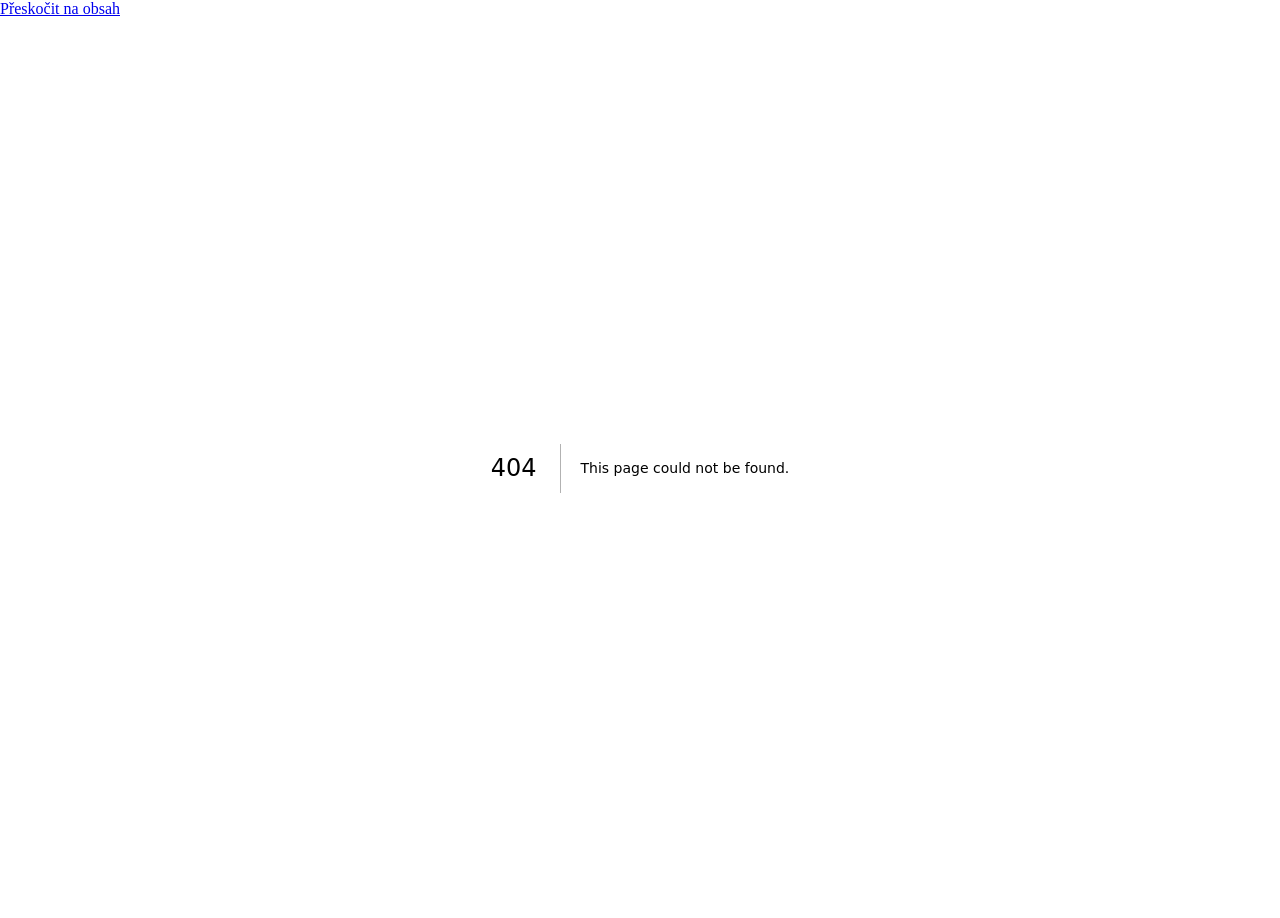
==== 404/index.html @ 532fbec6 "Deploy 2026-09-17" ====
<!DOCTYPE html><html lang="cs" class="__variable_3b8888 __variable_f7e245 __variable_b62d96"><head><meta charSet="utf-8"/><meta name="viewport" content="width=device-width, initial-scale=1"/><link rel="preload" href="/propozice-gastrovondracek-next/_next/static/media/7d28de41f17e98f2-s.p.woff2" as="font" crossorigin="" type="font/woff2"/><link rel="preload" href="/propozice-gastrovondracek-next/_next/static/media/adb45196eddef626-s.p.woff2" as="font" crossorigin="" type="font/woff2"/><link rel="preload" href="/propozice-gastrovondracek-next/_next/static/media/ef87c177b26f69d3-s.p.woff2" as="font" crossorigin="" type="font/woff2"/><link rel="stylesheet" href="/propozice-gastrovondracek-next/_next/static/css/e78efe5f5a6bd7a5.css" data-precedence="next"/><link rel="preload" as="script" fetchPriority="low" href="/propozice-gastrovondracek-next/_next/static/chunks/webpack-ae345eef85dfc720.js"/><script src="/propozice-gastrovondracek-next/_next/static/chunks/4bd1b696-dc81b35135595d90.js" async=""></script><script src="/propozice-gastrovondracek-next/_next/static/chunks/517-8987c448ab56d39b.js" async=""></script><script src="/propozice-gastrovondracek-next/_next/static/chunks/main-app-d8b16d53e3815aad.js" async=""></script><script src="/propozice-gastrovondracek-next/_next/static/chunks/app/layout-39eff15e6c273b67.js" async=""></script><meta name="robots" content="noindex"/><meta name="next-size-adjust" content=""/><title>404: This page could not be found.</title><title>Gastro Vondráček | Obědy a svačinky pro školky — Praha</title><meta name="description" content="Rodinná výrobna vaří od roku 2009 obědy a dvě svačinky pro pražské mateřské školy. Tři menu denně, třetí vždy bezmasé, značené alergeny, rozvoz v gastronádobách GN 1/3 200."/><meta name="author" content="Gastro - Vondráček - zařízení školního stravování s.r.o."/><meta name="keywords" content="obědy do školky,stravování mateřské školy Praha,rozvoz obědů školky,příměstské tábory strava"/><meta property="og:title" content="Gastro Vondráček — obědy a svačinky pro pražské školky"/><meta property="og:description" content="Od roku 2009 vaříme obědy a dvě svačinky pro mateřské školy. Tři menu denně, menu 3 vždy bezmasé, značené alergeny."/><meta property="og:locale" content="cs_CZ"/><meta property="og:type" content="website"/><meta name="twitter:card" content="summary"/><meta name="twitter:title" content="Gastro Vondráček — obědy a svačinky pro pražské školky"/><meta name="twitter:description" content="Od roku 2009 vaříme obědy a dvě svačinky pro mateřské školy. Tři menu denně, menu 3 vždy bezmasé, značené alergeny."/><script src="/propozice-gastrovondracek-next/_next/static/chunks/polyfills-42372ed130431b0a.js" noModule=""></script></head><body><script type="application/ld+json">{"@context":"https://schema.org","@type":"FoodEstablishment","additionalType":"https://schema.org/LocalBusiness","name":"Gastro Vondráček","legalName":"Gastro - Vondráček - zařízení školního stravování s.r.o.","description":"Výroba, rozvoz a distribuce pokrmů do mateřských škol a školských zařízení, příměstské tábory a catering. Praha 4 Braník, od roku 2009.","foundingDate":"2009","servesCuisine":"Česká kuchyně pro dětské strávníky","telephone":"+420721390705","email":"info@gastrovondracek.cz","vatID":"CZ07110189","taxID":"07110189","address":{"@type":"PostalAddress","streetAddress":"Vrbova 1427/19","addressLocality":"Praha","postalCode":"147 00","addressCountry":"CZ"},"geo":{"@type":"GeoCoordinates","latitude":50.0321633,"longitude":14.4249308},"areaServed":{"@type":"City","name":"Praha"},"openingHoursSpecification":[{"@type":"OpeningHoursSpecification","dayOfWeek":["Monday","Tuesday","Wednesday","Thursday","Friday"],"opens":"07:00","closes":"15:30"}],"founder":{"@type":"Person","name":"Miroslav Vondráček"}}</script><a href="#obsah" class="znak-preskoc">Přeskočit na obsah</a><div style="font-family:system-ui,&quot;Segoe UI&quot;,Roboto,Helvetica,Arial,sans-serif,&quot;Apple Color Emoji&quot;,&quot;Segoe UI Emoji&quot;;height:100vh;text-align:center;display:flex;flex-direction:column;align-items:center;justify-content:center"><div><style>body{color:#000;background:#fff;margin:0}.next-error-h1{border-right:1px solid rgba(0,0,0,.3)}@media (prefers-color-scheme:dark){body{color:#fff;background:#000}.next-error-h1{border-right:1px solid rgba(255,255,255,.3)}}</style><h1 class="next-error-h1" style="display:inline-block;margin:0 20px 0 0;padding:0 23px 0 0;font-size:24px;font-weight:500;vertical-align:top;line-height:49px">404</h1><div style="display:inline-block"><h2 style="font-size:14px;font-weight:400;line-height:49px;margin:0">This page could not be found.</h2></div></div></div><script src="/propozice-gastrovondracek-next/_next/static/chunks/webpack-ae345eef85dfc720.js" async=""></script><script>(self.__next_f=self.__next_f||[]).push([0])</script><script>self.__next_f.push([1,"1:\"$Sreact.fragment\"\n3:I[651,[\"177\",\"static/chunks/app/layout-39eff15e6c273b67.js\"],\"default\"]\n4:I[9712,[\"177\",\"static/chunks/app/layout-39eff15e6c273b67.js\"],\"default\"]\n5:I[5244,[],\"\"]\n6:I[3866,[],\"\"]\n7:I[6213,[],\"OutletBoundary\"]\n9:I[6213,[],\"MetadataBoundary\"]\nb:I[6213,[],\"ViewportBoundary\"]\nd:I[4835,[],\"\"]\n:HL[\"/propozice-gastrovondracek-next/_next/static/media/7d28de41f17e98f2-s.p.woff2\",\"font\",{\"crossOrigin\":\"\",\"type\":\"font/woff2\"}]\n:HL[\"/propozice-gastrovondracek-next/_next/static/media/adb45196eddef626-s.p.woff2\",\"font\",{\"crossOrigin\":\"\",\"type\":\"font/woff2\"}]\n:HL[\"/propozice-gastrovondracek-next/_next/static/media/ef87c177b26f69d3-s.p.woff2\",\"font\",{\"crossOrigin\":\"\",\"type\":\"font/woff2\"}]\n:HL[\"/propozice-gastrovondracek-next/_next/static/css/e78efe5f5a6bd7a5.css\",\"style\"]\n2:T424,{\"@context\":\"https://schema.org\",\"@type\":\"FoodEstablishment\",\"additionalType\":\"https://schema.org/LocalBusiness\",\"name\":\"Gastro Vondráček\",\"legalName\":\"Gastro - Vondráček - zařízení školního stravování s.r.o.\",\"description\":\"Výroba, rozvoz a distribuce pokrmů do mateřských škol a školských zařízení, příměstské tábory a catering. Praha 4 Braník, od roku 2009.\",\"foundingDate\":\"2009\",\"servesCuisine\":\"Česká kuchyně pro dětské strávníky\",\"telephone\":\"+420721390705\",\"email\":\"info@gastrovondracek.cz\",\"vatID\":\"CZ07110189\",\"taxID\":\"07110189\",\"address\":{\"@type\":\"PostalAddress\",\"streetAddress\":\"Vrbova 1427/19\",\"addressLocality\":\"Praha\",\"postalCode\":\"147 00\",\"addressCountry\":\"CZ\"},\"geo\":{\"@type\":\"GeoCoordinates\",\"latitude\":50.0321633,\"longitude\":14.4249308},\"areaServed\":{\"@type\":\"City\",\"name\":\"Praha\"},\"openingHoursSpecification\":[{\"@type\":\"OpeningHoursSpecification\",\"dayOfWeek\":[\"Monday\",\"Tuesday\",\"Wednesday\",\"Thursday\",\"Friday\"],\"opens\":\"07:00\",\"closes\":\"15:30\"}],\"founder\":{\"@type\":\"Person\",\"name\":\"Miroslav Vondráček\"}}"])</script><script>self.__next_f.push([1,"0:{\"P\":null,\"b\":\"oys2RJ6ehQi7NBDtKZ8Mz\",\"p\":\"/propozice-gastrovondracek-next\",\"c\":[\"\",\"_not-found\",\"\"],\"i\":false,\"f\":[[[\"\",{\"children\":[\"/_not-found\",{\"children\":[\"__PAGE__\",{}]}]},\"$undefined\",\"$undefined\",true],[\"\",[\"$\",\"$1\",\"c\",{\"children\":[[[\"$\",\"link\",\"0\",{\"rel\":\"stylesheet\",\"href\":\"/propozice-gastrovondracek-next/_next/static/css/e78efe5f5a6bd7a5.css\",\"precedence\":\"next\",\"crossOrigin\":\"$undefined\",\"nonce\":\"$undefined\"}]],[\"$\",\"html\",null,{\"lang\":\"cs\",\"className\":\"__variable_3b8888 __variable_f7e245 __variable_b62d96\",\"children\":[\"$\",\"body\",null,{\"children\":[[\"$\",\"script\",null,{\"type\":\"application/ld+json\",\"dangerouslySetInnerHTML\":{\"__html\":\"$2\"}}],[\"$\",\"$L3\",null,{}],[\"$\",\"a\",null,{\"href\":\"#obsah\",\"className\":\"znak-preskoc\",\"children\":\"Přeskočit na obsah\"}],[\"$\",\"$L4\",null,{\"children\":[\"$\",\"$L5\",null,{\"parallelRouterKey\":\"children\",\"segmentPath\":[\"children\"],\"error\":\"$undefined\",\"errorStyles\":\"$undefined\",\"errorScripts\":\"$undefined\",\"template\":[\"$\",\"$L6\",null,{}],\"templateStyles\":\"$undefined\",\"templateScripts\":\"$undefined\",\"notFound\":[[],[[\"$\",\"title\",null,{\"children\":\"404: This page could not be found.\"}],[\"$\",\"div\",null,{\"style\":{\"fontFamily\":\"system-ui,\\\"Segoe UI\\\",Roboto,Helvetica,Arial,sans-serif,\\\"Apple Color Emoji\\\",\\\"Segoe UI Emoji\\\"\",\"height\":\"100vh\",\"textAlign\":\"center\",\"display\":\"flex\",\"flexDirection\":\"column\",\"alignItems\":\"center\",\"justifyContent\":\"center\"},\"children\":[\"$\",\"div\",null,{\"children\":[[\"$\",\"style\",null,{\"dangerouslySetInnerHTML\":{\"__html\":\"body{color:#000;background:#fff;margin:0}.next-error-h1{border-right:1px solid rgba(0,0,0,.3)}@media (prefers-color-scheme:dark){body{color:#fff;background:#000}.next-error-h1{border-right:1px solid rgba(255,255,255,.3)}}\"}}],[\"$\",\"h1\",null,{\"className\":\"next-error-h1\",\"style\":{\"display\":\"inline-block\",\"margin\":\"0 20px 0 0\",\"padding\":\"0 23px 0 0\",\"fontSize\":24,\"fontWeight\":500,\"verticalAlign\":\"top\",\"lineHeight\":\"49px\"},\"children\":404}],[\"$\",\"div\",null,{\"style\":{\"display\":\"inline-block\"},\"children\":[\"$\",\"h2\",null,{\"style\":{\"fontSize\":14,\"fontWeight\":400,\"lineHeight\":\"49px\",\"margin\":0},\"children\":\"This page could not be found.\"}]}]]}]}]]],\"forbidden\":\"$undefined\",\"unauthorized\":\"$undefined\"}]}]]}]}]]}],{\"children\":[\"/_not-found\",[\"$\",\"$1\",\"c\",{\"children\":[null,[\"$\",\"$L5\",null,{\"parallelRouterKey\":\"children\",\"segmentPath\":[\"children\",\"/_not-found\",\"children\"],\"error\":\"$undefined\",\"errorStyles\":\"$undefined\",\"errorScripts\":\"$undefined\",\"template\":[\"$\",\"$L6\",null,{}],\"templateStyles\":\"$undefined\",\"templateScripts\":\"$undefined\",\"notFound\":\"$undefined\",\"forbidden\":\"$undefined\",\"unauthorized\":\"$undefined\"}]]}],{\"children\":[\"__PAGE__\",[\"$\",\"$1\",\"c\",{\"children\":[[[\"$\",\"title\",null,{\"children\":\"404: This page could not be found.\"}],[\"$\",\"div\",null,{\"style\":\"$0:f:0:1:1:props:children:1:props:children:props:children:3:props:children:props:notFound:1:1:props:style\",\"children\":[\"$\",\"div\",null,{\"children\":[[\"$\",\"style\",null,{\"dangerouslySetInnerHTML\":{\"__html\":\"body{color:#000;background:#fff;margin:0}.next-error-h1{border-right:1px solid rgba(0,0,0,.3)}@media (prefers-color-scheme:dark){body{color:#fff;background:#000}.next-error-h1{border-right:1px solid rgba(255,255,255,.3)}}\"}}],[\"$\",\"h1\",null,{\"className\":\"next-error-h1\",\"style\":\"$0:f:0:1:1:props:children:1:props:children:props:children:3:props:children:props:notFound:1:1:props:children:props:children:1:props:style\",\"children\":404}],[\"$\",\"div\",null,{\"style\":\"$0:f:0:1:1:props:children:1:props:children:props:children:3:props:children:props:notFound:1:1:props:children:props:children:2:props:style\",\"children\":[\"$\",\"h2\",null,{\"style\":\"$0:f:0:1:1:props:children:1:props:children:props:children:3:props:children:props:notFound:1:1:props:children:props:children:2:props:children:props:style\",\"children\":\"This page could not be found.\"}]}]]}]}]],null,[\"$\",\"$L7\",null,{\"children\":\"$L8\"}]]}],{},null,false]},null,false]},null,false],[\"$\",\"$1\",\"h\",{\"children\":[[\"$\",\"meta\",null,{\"name\":\"robots\",\"content\":\"noindex\"}],[\"$\",\"$1\",\"ODxJGQdf9wpQgjk6D1fag\",{\"children\":[[\"$\",\"$L9\",null,{\"children\":\"$La\"}],[\"$\",\"$Lb\",null,{\"children\":\"$Lc\"}],[\"$\",\"meta\",null,{\"name\":\"next-size-adjust\",\"content\":\"\"}]]}]]}],false]],\"m\":\"$undefined\",\"G\":[\"$d\",\"$undefined\"],\"s\":false,\"S\":true}\n"])</script><script>self.__next_f.push([1,"c:[[\"$\",\"meta\",\"0\",{\"name\":\"viewport\",\"content\":\"width=device-width, initial-scale=1\"}]]\na:[[\"$\",\"meta\",\"0\",{\"charSet\":\"utf-8\"}],[\"$\",\"title\",\"1\",{\"children\":\"Gastro Vondráček | Obědy a svačinky pro školky — Praha\"}],[\"$\",\"meta\",\"2\",{\"name\":\"description\",\"content\":\"Rodinná výrobna vaří od roku 2009 obědy a dvě svačinky pro pražské mateřské školy. Tři menu denně, třetí vždy bezmasé, značené alergeny, rozvoz v gastronádobách GN 1/3 200.\"}],[\"$\",\"meta\",\"3\",{\"name\":\"author\",\"content\":\"Gastro - Vondráček - zařízení školního stravování s.r.o.\"}],[\"$\",\"meta\",\"4\",{\"name\":\"keywords\",\"content\":\"obědy do školky,stravování mateřské školy Praha,rozvoz obědů školky,příměstské tábory strava\"}],[\"$\",\"meta\",\"5\",{\"property\":\"og:title\",\"content\":\"Gastro Vondráček — obědy a svačinky pro pražské školky\"}],[\"$\",\"meta\",\"6\",{\"property\":\"og:description\",\"content\":\"Od roku 2009 vaříme obědy a dvě svačinky pro mateřské školy. Tři menu denně, menu 3 vždy bezmasé, značené alergeny.\"}],[\"$\",\"meta\",\"7\",{\"property\":\"og:locale\",\"content\":\"cs_CZ\"}],[\"$\",\"meta\",\"8\",{\"property\":\"og:type\",\"content\":\"website\"}],[\"$\",\"meta\",\"9\",{\"name\":\"twitter:card\",\"content\":\"summary\"}],[\"$\",\"meta\",\"10\",{\"name\":\"twitter:title\",\"content\":\"Gastro Vondráček — obědy a svačinky pro pražské školky\"}],[\"$\",\"meta\",\"11\",{\"name\":\"twitter:description\",\"content\":\"Od roku 2009 vaříme obědy a dvě svačinky pro mateřské školy. Tři menu denně, menu 3 vždy bezmasé, značené alergeny.\"}]]\n"])</script><script>self.__next_f.push([1,"8:null\n"])</script></body></html>
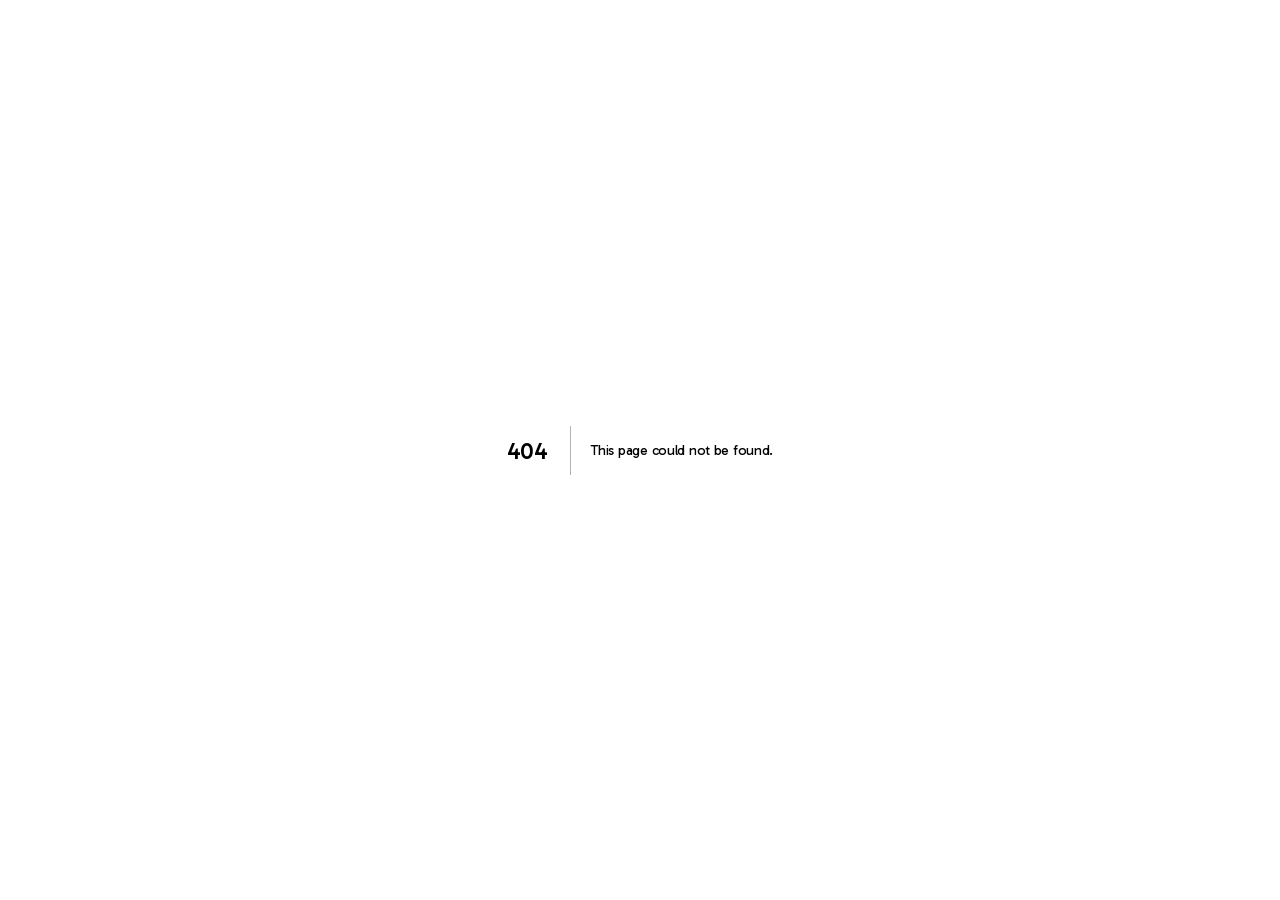
==== commit 33b9edf3: "deploy" ====
--- a/404/index.html
+++ b/404/index.html
@@ -1 +1 @@
-<!DOCTYPE html><html lang="cs" class="__variable_3b8888 __variable_f7e245 __variable_b62d96"><head><meta charSet="utf-8"/><meta name="viewport" content="width=device-width, initial-scale=1"/><link rel="preload" href="/propozice-gastrovondracek-next/_next/static/media/7d28de41f17e98f2-s.p.woff2" as="font" crossorigin="" type="font/woff2"/><link rel="preload" href="/propozice-gastrovondracek-next/_next/static/media/adb45196eddef626-s.p.woff2" as="font" crossorigin="" type="font/woff2"/><link rel="preload" href="/propozice-gastrovondracek-next/_next/static/media/ef87c177b26f69d3-s.p.woff2" as="font" crossorigin="" type="font/woff2"/><link rel="stylesheet" href="/propozice-gastrovondracek-next/_next/static/css/e78efe5f5a6bd7a5.css" data-precedence="next"/><link rel="preload" as="script" fetchPriority="low" href="/propozice-gastrovondracek-next/_next/static/chunks/webpack-ae345eef85dfc720.js"/><script src="/propozice-gastrovondracek-next/_next/static/chunks/4bd1b696-dc81b35135595d90.js" async=""></script><script src="/propozice-gastrovondracek-next/_next/static/chunks/517-8987c448ab56d39b.js" async=""></script><script src="/propozice-gastrovondracek-next/_next/static/chunks/main-app-d8b16d53e3815aad.js" async=""></script><script src="/propozice-gastrovondracek-next/_next/static/chunks/app/layout-39eff15e6c273b67.js" async=""></script><meta name="robots" content="noindex"/><meta name="next-size-adjust" content=""/><title>404: This page could not be found.</title><title>Gastro Vondráček | Obědy a svačinky pro školky — Praha</title><meta name="description" content="Rodinná výrobna vaří od roku 2009 obědy a dvě svačinky pro pražské mateřské školy. Tři menu denně, třetí vždy bezmasé, značené alergeny, rozvoz v gastronádobách GN 1/3 200."/><meta name="author" content="Gastro - Vondráček - zařízení školního stravování s.r.o."/><meta name="keywords" content="obědy do školky,stravování mateřské školy Praha,rozvoz obědů školky,příměstské tábory strava"/><meta property="og:title" content="Gastro Vondráček — obědy a svačinky pro pražské školky"/><meta property="og:description" content="Od roku 2009 vaříme obědy a dvě svačinky pro mateřské školy. Tři menu denně, menu 3 vždy bezmasé, značené alergeny."/><meta property="og:locale" content="cs_CZ"/><meta property="og:type" content="website"/><meta name="twitter:card" content="summary"/><meta name="twitter:title" content="Gastro Vondráček — obědy a svačinky pro pražské školky"/><meta name="twitter:description" content="Od roku 2009 vaříme obědy a dvě svačinky pro mateřské školy. Tři menu denně, menu 3 vždy bezmasé, značené alergeny."/><script src="/propozice-gastrovondracek-next/_next/static/chunks/polyfills-42372ed130431b0a.js" noModule=""></script></head><body><script type="application/ld+json">{"@context":"https://schema.org","@type":"FoodEstablishment","additionalType":"https://schema.org/LocalBusiness","name":"Gastro Vondráček","legalName":"Gastro - Vondráček - zařízení školního stravování s.r.o.","description":"Výroba, rozvoz a distribuce pokrmů do mateřských škol a školských zařízení, příměstské tábory a catering. Praha 4 Braník, od roku 2009.","foundingDate":"2009","servesCuisine":"Česká kuchyně pro dětské strávníky","telephone":"+420721390705","email":"info@gastrovondracek.cz","vatID":"CZ07110189","taxID":"07110189","address":{"@type":"PostalAddress","streetAddress":"Vrbova 1427/19","addressLocality":"Praha","postalCode":"147 00","addressCountry":"CZ"},"geo":{"@type":"GeoCoordinates","latitude":50.0321633,"longitude":14.4249308},"areaServed":{"@type":"City","name":"Praha"},"openingHoursSpecification":[{"@type":"OpeningHoursSpecification","dayOfWeek":["Monday","Tuesday","Wednesday","Thursday","Friday"],"opens":"07:00","closes":"15:30"}],"founder":{"@type":"Person","name":"Miroslav Vondráček"}}</script><a href="#obsah" class="znak-preskoc">Přeskočit na obsah</a><div style="font-family:system-ui,&quot;Segoe UI&quot;,Roboto,Helvetica,Arial,sans-serif,&quot;Apple Color Emoji&quot;,&quot;Segoe UI Emoji&quot;;height:100vh;text-align:center;display:flex;flex-direction:column;align-items:center;justify-content:center"><div><style>body{color:#000;background:#fff;margin:0}.next-error-h1{border-right:1px solid rgba(0,0,0,.3)}@media (prefers-color-scheme:dark){body{color:#fff;background:#000}.next-error-h1{border-right:1px solid rgba(255,255,255,.3)}}</style><h1 class="next-error-h1" style="display:inline-block;margin:0 20px 0 0;padding:0 23px 0 0;font-size:24px;font-weight:500;vertical-align:top;line-height:49px">404</h1><div style="display:inline-block"><h2 style="font-size:14px;font-weight:400;line-height:49px;margin:0">This page could not be found.</h2></div></div></div><script src="/propozice-gastrovondracek-next/_next/static/chunks/webpack-ae345eef85dfc720.js" async=""></script><script>(self.__next_f=self.__next_f||[]).push([0])</script><script>self.__next_f.push([1,"1:\"$Sreact.fragment\"\n3:I[651,[\"177\",\"static/chunks/app/layout-39eff15e6c273b67.js\"],\"default\"]\n4:I[9712,[\"177\",\"static/chunks/app/layout-39eff15e6c273b67.js\"],\"default\"]\n5:I[5244,[],\"\"]\n6:I[3866,[],\"\"]\n7:I[6213,[],\"OutletBoundary\"]\n9:I[6213,[],\"MetadataBoundary\"]\nb:I[6213,[],\"ViewportBoundary\"]\nd:I[4835,[],\"\"]\n:HL[\"/propozice-gastrovondracek-next/_next/static/media/7d28de41f17e98f2-s.p.woff2\",\"font\",{\"crossOrigin\":\"\",\"type\":\"font/woff2\"}]\n:HL[\"/propozice-gastrovondracek-next/_next/static/media/adb45196eddef626-s.p.woff2\",\"font\",{\"crossOrigin\":\"\",\"type\":\"font/woff2\"}]\n:HL[\"/propozice-gastrovondracek-next/_next/static/media/ef87c177b26f69d3-s.p.woff2\",\"font\",{\"crossOrigin\":\"\",\"type\":\"font/woff2\"}]\n:HL[\"/propozice-gastrovondracek-next/_next/static/css/e78efe5f5a6bd7a5.css\",\"style\"]\n2:T424,{\"@context\":\"https://schema.org\",\"@type\":\"FoodEstablishment\",\"additionalType\":\"https://schema.org/LocalBusiness\",\"name\":\"Gastro Vondráček\",\"legalName\":\"Gastro - Vondráček - zařízení školního stravování s.r.o.\",\"description\":\"Výroba, rozvoz a distribuce pokrmů do mateřských škol a školských zařízení, příměstské tábory a catering. Praha 4 Braník, od roku 2009.\",\"foundingDate\":\"2009\",\"servesCuisine\":\"Česká kuchyně pro dětské strávníky\",\"telephone\":\"+420721390705\",\"email\":\"info@gastrovondracek.cz\",\"vatID\":\"CZ07110189\",\"taxID\":\"07110189\",\"address\":{\"@type\":\"PostalAddress\",\"streetAddress\":\"Vrbova 1427/19\",\"addressLocality\":\"Praha\",\"postalCode\":\"147 00\",\"addressCountry\":\"CZ\"},\"geo\":{\"@type\":\"GeoCoordinates\",\"latitude\":50.0321633,\"longitude\":14.4249308},\"areaServed\":{\"@type\":\"City\",\"name\":\"Praha\"},\"openingHoursSpecification\":[{\"@type\":\"OpeningHoursSpecification\",\"dayOfWeek\":[\"Monday\",\"Tuesday\",\"Wednesday\",\"Thursday\",\"Friday\"],\"opens\":\"07:00\",\"closes\":\"15:30\"}],\"founder\":{\"@type\":\"Person\",\"name\":\"Miroslav Vondráček\"}}"])</script><script>self.__next_f.push([1,"0:{\"P\":null,\"b\":\"oys2RJ6ehQi7NBDtKZ8Mz\",\"p\":\"/propozice-gastrovondracek-next\",\"c\":[\"\",\"_not-found\",\"\"],\"i\":false,\"f\":[[[\"\",{\"children\":[\"/_not-found\",{\"children\":[\"__PAGE__\",{}]}]},\"$undefined\",\"$undefined\",true],[\"\",[\"$\",\"$1\",\"c\",{\"children\":[[[\"$\",\"link\",\"0\",{\"rel\":\"stylesheet\",\"href\":\"/propozice-gastrovondracek-next/_next/static/css/e78efe5f5a6bd7a5.css\",\"precedence\":\"next\",\"crossOrigin\":\"$undefined\",\"nonce\":\"$undefined\"}]],[\"$\",\"html\",null,{\"lang\":\"cs\",\"className\":\"__variable_3b8888 __variable_f7e245 __variable_b62d96\",\"children\":[\"$\",\"body\",null,{\"children\":[[\"$\",\"script\",null,{\"type\":\"application/ld+json\",\"dangerouslySetInnerHTML\":{\"__html\":\"$2\"}}],[\"$\",\"$L3\",null,{}],[\"$\",\"a\",null,{\"href\":\"#obsah\",\"className\":\"znak-preskoc\",\"children\":\"Přeskočit na obsah\"}],[\"$\",\"$L4\",null,{\"children\":[\"$\",\"$L5\",null,{\"parallelRouterKey\":\"children\",\"segmentPath\":[\"children\"],\"error\":\"$undefined\",\"errorStyles\":\"$undefined\",\"errorScripts\":\"$undefined\",\"template\":[\"$\",\"$L6\",null,{}],\"templateStyles\":\"$undefined\",\"templateScripts\":\"$undefined\",\"notFound\":[[],[[\"$\",\"title\",null,{\"children\":\"404: This page could not be found.\"}],[\"$\",\"div\",null,{\"style\":{\"fontFamily\":\"system-ui,\\\"Segoe UI\\\",Roboto,Helvetica,Arial,sans-serif,\\\"Apple Color Emoji\\\",\\\"Segoe UI Emoji\\\"\",\"height\":\"100vh\",\"textAlign\":\"center\",\"display\":\"flex\",\"flexDirection\":\"column\",\"alignItems\":\"center\",\"justifyContent\":\"center\"},\"children\":[\"$\",\"div\",null,{\"children\":[[\"$\",\"style\",null,{\"dangerouslySetInnerHTML\":{\"__html\":\"body{color:#000;background:#fff;margin:0}.next-error-h1{border-right:1px solid rgba(0,0,0,.3)}@media (prefers-color-scheme:dark){body{color:#fff;background:#000}.next-error-h1{border-right:1px solid rgba(255,255,255,.3)}}\"}}],[\"$\",\"h1\",null,{\"className\":\"next-error-h1\",\"style\":{\"display\":\"inline-block\",\"margin\":\"0 20px 0 0\",\"padding\":\"0 23px 0 0\",\"fontSize\":24,\"fontWeight\":500,\"verticalAlign\":\"top\",\"lineHeight\":\"49px\"},\"children\":404}],[\"$\",\"div\",null,{\"style\":{\"display\":\"inline-block\"},\"children\":[\"$\",\"h2\",null,{\"style\":{\"fontSize\":14,\"fontWeight\":400,\"lineHeight\":\"49px\",\"margin\":0},\"children\":\"This page could not be found.\"}]}]]}]}]]],\"forbidden\":\"$undefined\",\"unauthorized\":\"$undefined\"}]}]]}]}]]}],{\"children\":[\"/_not-found\",[\"$\",\"$1\",\"c\",{\"children\":[null,[\"$\",\"$L5\",null,{\"parallelRouterKey\":\"children\",\"segmentPath\":[\"children\",\"/_not-found\",\"children\"],\"error\":\"$undefined\",\"errorStyles\":\"$undefined\",\"errorScripts\":\"$undefined\",\"template\":[\"$\",\"$L6\",null,{}],\"templateStyles\":\"$undefined\",\"templateScripts\":\"$undefined\",\"notFound\":\"$undefined\",\"forbidden\":\"$undefined\",\"unauthorized\":\"$undefined\"}]]}],{\"children\":[\"__PAGE__\",[\"$\",\"$1\",\"c\",{\"children\":[[[\"$\",\"title\",null,{\"children\":\"404: This page could not be found.\"}],[\"$\",\"div\",null,{\"style\":\"$0:f:0:1:1:props:children:1:props:children:props:children:3:props:children:props:notFound:1:1:props:style\",\"children\":[\"$\",\"div\",null,{\"children\":[[\"$\",\"style\",null,{\"dangerouslySetInnerHTML\":{\"__html\":\"body{color:#000;background:#fff;margin:0}.next-error-h1{border-right:1px solid rgba(0,0,0,.3)}@media (prefers-color-scheme:dark){body{color:#fff;background:#000}.next-error-h1{border-right:1px solid rgba(255,255,255,.3)}}\"}}],[\"$\",\"h1\",null,{\"className\":\"next-error-h1\",\"style\":\"$0:f:0:1:1:props:children:1:props:children:props:children:3:props:children:props:notFound:1:1:props:children:props:children:1:props:style\",\"children\":404}],[\"$\",\"div\",null,{\"style\":\"$0:f:0:1:1:props:children:1:props:children:props:children:3:props:children:props:notFound:1:1:props:children:props:children:2:props:style\",\"children\":[\"$\",\"h2\",null,{\"style\":\"$0:f:0:1:1:props:children:1:props:children:props:children:3:props:children:props:notFound:1:1:props:children:props:children:2:props:children:props:style\",\"children\":\"This page could not be found.\"}]}]]}]}]],null,[\"$\",\"$L7\",null,{\"children\":\"$L8\"}]]}],{},null,false]},null,false]},null,false],[\"$\",\"$1\",\"h\",{\"children\":[[\"$\",\"meta\",null,{\"name\":\"robots\",\"content\":\"noindex\"}],[\"$\",\"$1\",\"ODxJGQdf9wpQgjk6D1fag\",{\"children\":[[\"$\",\"$L9\",null,{\"children\":\"$La\"}],[\"$\",\"$Lb\",null,{\"children\":\"$Lc\"}],[\"$\",\"meta\",null,{\"name\":\"next-size-adjust\",\"content\":\"\"}]]}]]}],false]],\"m\":\"$undefined\",\"G\":[\"$d\",\"$undefined\"],\"s\":false,\"S\":true}\n"])</script><script>self.__next_f.push([1,"c:[[\"$\",\"meta\",\"0\",{\"name\":\"viewport\",\"content\":\"width=device-width, initial-scale=1\"}]]\na:[[\"$\",\"meta\",\"0\",{\"charSet\":\"utf-8\"}],[\"$\",\"title\",\"1\",{\"children\":\"Gastro Vondráček | Obědy a svačinky pro školky — Praha\"}],[\"$\",\"meta\",\"2\",{\"name\":\"description\",\"content\":\"Rodinná výrobna vaří od roku 2009 obědy a dvě svačinky pro pražské mateřské školy. Tři menu denně, třetí vždy bezmasé, značené alergeny, rozvoz v gastronádobách GN 1/3 200.\"}],[\"$\",\"meta\",\"3\",{\"name\":\"author\",\"content\":\"Gastro - Vondráček - zařízení školního stravování s.r.o.\"}],[\"$\",\"meta\",\"4\",{\"name\":\"keywords\",\"content\":\"obědy do školky,stravování mateřské školy Praha,rozvoz obědů školky,příměstské tábory strava\"}],[\"$\",\"meta\",\"5\",{\"property\":\"og:title\",\"content\":\"Gastro Vondráček — obědy a svačinky pro pražské školky\"}],[\"$\",\"meta\",\"6\",{\"property\":\"og:description\",\"content\":\"Od roku 2009 vaříme obědy a dvě svačinky pro mateřské školy. Tři menu denně, menu 3 vždy bezmasé, značené alergeny.\"}],[\"$\",\"meta\",\"7\",{\"property\":\"og:locale\",\"content\":\"cs_CZ\"}],[\"$\",\"meta\",\"8\",{\"property\":\"og:type\",\"content\":\"website\"}],[\"$\",\"meta\",\"9\",{\"name\":\"twitter:card\",\"content\":\"summary\"}],[\"$\",\"meta\",\"10\",{\"name\":\"twitter:title\",\"content\":\"Gastro Vondráček — obědy a svačinky pro pražské školky\"}],[\"$\",\"meta\",\"11\",{\"name\":\"twitter:description\",\"content\":\"Od roku 2009 vaříme obědy a dvě svačinky pro mateřské školy. Tři menu denně, menu 3 vždy bezmasé, značené alergeny.\"}]]\n"])</script><script>self.__next_f.push([1,"8:null\n"])</script></body></html>+<!DOCTYPE html><html lang="cs" class="__variable_5a063b __variable_1ca8cb __variable_a784e9"><head><meta charSet="utf-8"/><meta name="viewport" content="width=device-width, initial-scale=1"/><link rel="preload" href="/_next/static/media/7d28de41f17e98f2-s.p.woff2" as="font" crossorigin="" type="font/woff2"/><link rel="preload" href="/_next/static/media/adb45196eddef626-s.p.woff2" as="font" crossorigin="" type="font/woff2"/><link rel="preload" href="/_next/static/media/ef87c177b26f69d3-s.p.woff2" as="font" crossorigin="" type="font/woff2"/><link rel="stylesheet" href="/_next/static/css/4a85f35416aa029e.css" data-precedence="next"/><link rel="preload" as="script" fetchPriority="low" href="/_next/static/chunks/webpack-882cfb55e115d433.js"/><script src="/_next/static/chunks/4bd1b696-dc81b35135595d90.js" async=""></script><script src="/_next/static/chunks/517-8e63033d2a03298e.js" async=""></script><script src="/_next/static/chunks/main-app-4ff18049c15e16bc.js" async=""></script><script src="/_next/static/chunks/app/layout-fd6f10f5c45244dc.js" async=""></script><meta name="robots" content="noindex"/><meta name="next-size-adjust" content=""/><title>404: This page could not be found.</title><title>Gastro Vondráček | Obědy a svačinky pro školky — Praha</title><meta name="description" content="Rodinná výrobna vaří od roku 2009 obědy a dvě svačinky pro pražské mateřské školy. Tři menu denně, třetí vždy bezmasé, značené alergeny, rozvoz v gastronádobách GN 1/3 200."/><meta name="author" content="Gastro - Vondráček - zařízení školního stravování s.r.o."/><meta name="keywords" content="obědy do školky,stravování mateřské školy Praha,rozvoz obědů školky,příměstské tábory strava"/><meta property="og:title" content="Gastro Vondráček — obědy a svačinky pro pražské školky"/><meta property="og:description" content="Od roku 2009 vaříme obědy a dvě svačinky pro mateřské školy. Tři menu denně, menu 3 vždy bezmasé, značené alergeny."/><meta property="og:locale" content="cs_CZ"/><meta property="og:type" content="website"/><meta name="twitter:card" content="summary"/><meta name="twitter:title" content="Gastro Vondráček — obědy a svačinky pro pražské školky"/><meta name="twitter:description" content="Od roku 2009 vaříme obědy a dvě svačinky pro mateřské školy. Tři menu denně, menu 3 vždy bezmasé, značené alergeny."/><script src="/_next/static/chunks/polyfills-42372ed130431b0a.js" noModule=""></script></head><body><script type="application/ld+json">{"@context":"https://schema.org","@type":"FoodEstablishment","additionalType":"https://schema.org/LocalBusiness","name":"Gastro Vondráček","legalName":"Gastro - Vondráček - zařízení školního stravování s.r.o.","description":"Výroba, rozvoz a distribuce pokrmů do mateřských škol a školských zařízení, příměstské tábory a catering. Praha 4 Braník, od roku 2009.","foundingDate":"2009","servesCuisine":"Česká kuchyně pro dětské strávníky","telephone":"+420721390705","email":"info@gastrovondracek.cz","vatID":"CZ07110189","taxID":"07110189","address":{"@type":"PostalAddress","streetAddress":"Vrbova 1427/19","addressLocality":"Praha","postalCode":"147 00","addressCountry":"CZ"},"geo":{"@type":"GeoCoordinates","latitude":50.0321633,"longitude":14.4249308},"areaServed":{"@type":"City","name":"Praha"},"openingHoursSpecification":[{"@type":"OpeningHoursSpecification","dayOfWeek":["Monday","Tuesday","Wednesday","Thursday","Friday"],"opens":"07:00","closes":"15:30"}],"founder":{"@type":"Person","name":"Miroslav Vondráček"}}</script><a href="#obsah" class="znak-preskoc">Přeskočit na obsah</a><div style="font-family:system-ui,&quot;Segoe UI&quot;,Roboto,Helvetica,Arial,sans-serif,&quot;Apple Color Emoji&quot;,&quot;Segoe UI Emoji&quot;;height:100vh;text-align:center;display:flex;flex-direction:column;align-items:center;justify-content:center"><div><style>body{color:#000;background:#fff;margin:0}.next-error-h1{border-right:1px solid rgba(0,0,0,.3)}@media (prefers-color-scheme:dark){body{color:#fff;background:#000}.next-error-h1{border-right:1px solid rgba(255,255,255,.3)}}</style><h1 class="next-error-h1" style="display:inline-block;margin:0 20px 0 0;padding:0 23px 0 0;font-size:24px;font-weight:500;vertical-align:top;line-height:49px">404</h1><div style="display:inline-block"><h2 style="font-size:14px;font-weight:400;line-height:49px;margin:0">This page could not be found.</h2></div></div></div><script src="/_next/static/chunks/webpack-882cfb55e115d433.js" async=""></script><script>(self.__next_f=self.__next_f||[]).push([0])</script><script>self.__next_f.push([1,"1:\"$Sreact.fragment\"\n3:I[651,[\"177\",\"static/chunks/app/layout-fd6f10f5c45244dc.js\"],\"default\"]\n4:I[9712,[\"177\",\"static/chunks/app/layout-fd6f10f5c45244dc.js\"],\"default\"]\n5:I[5244,[],\"\"]\n6:I[3866,[],\"\"]\n7:I[6213,[],\"OutletBoundary\"]\n9:I[6213,[],\"MetadataBoundary\"]\nb:I[6213,[],\"ViewportBoundary\"]\nd:I[4835,[],\"\"]\n:HL[\"/_next/static/media/7d28de41f17e98f2-s.p.woff2\",\"font\",{\"crossOrigin\":\"\",\"type\":\"font/woff2\"}]\n:HL[\"/_next/static/media/adb45196eddef626-s.p.woff2\",\"font\",{\"crossOrigin\":\"\",\"type\":\"font/woff2\"}]\n:HL[\"/_next/static/media/ef87c177b26f69d3-s.p.woff2\",\"font\",{\"crossOrigin\":\"\",\"type\":\"font/woff2\"}]\n:HL[\"/_next/static/css/4a85f35416aa029e.css\",\"style\"]\n2:T424,{\"@context\":\"https://schema.org\",\"@type\":\"FoodEstablishment\",\"additionalType\":\"https://schema.org/LocalBusiness\",\"name\":\"Gastro Vondráček\",\"legalName\":\"Gastro - Vondráček - zařízení školního stravování s.r.o.\",\"description\":\"Výroba, rozvoz a distribuce pokrmů do mateřských škol a školských zařízení, příměstské tábory a catering. Praha 4 Braník, od roku 2009.\",\"foundingDate\":\"2009\",\"servesCuisine\":\"Česká kuchyně pro dětské strávníky\",\"telephone\":\"+420721390705\",\"email\":\"info@gastrovondracek.cz\",\"vatID\":\"CZ07110189\",\"taxID\":\"07110189\",\"address\":{\"@type\":\"PostalAddress\",\"streetAddress\":\"Vrbova 1427/19\",\"addressLocality\":\"Praha\",\"postalCode\":\"147 00\",\"addressCountry\":\"CZ\"},\"geo\":{\"@type\":\"GeoCoordinates\",\"latitude\":50.0321633,\"longitude\":14.4249308},\"areaServed\":{\"@type\":\"City\",\"name\":\"Praha\"},\"openingHoursSpecification\":[{\"@type\":\"OpeningHoursSpecification\",\"dayOfWeek\":[\"Monday\",\"Tuesday\",\"Wednesday\",\"Thursday\",\"Friday\"],\"opens\":\"07:00\",\"closes\":\"15:30\"}],\"founder\":{\"@type\":\"Person\",\"name\":\"Miroslav Vondráček\"}}"])</script><script>self.__next_f.push([1,"0:{\"P\":null,\"b\":\"14ont_6-xexrK0aLjN0W8\",\"p\":\"\",\"c\":[\"\",\"_not-found\",\"\"],\"i\":false,\"f\":[[[\"\",{\"children\":[\"/_not-found\",{\"children\":[\"__PAGE__\",{}]}]},\"$undefined\",\"$undefined\",true],[\"\",[\"$\",\"$1\",\"c\",{\"children\":[[[\"$\",\"link\",\"0\",{\"rel\":\"stylesheet\",\"href\":\"/_next/static/css/4a85f35416aa029e.css\",\"precedence\":\"next\",\"crossOrigin\":\"$undefined\",\"nonce\":\"$undefined\"}]],[\"$\",\"html\",null,{\"lang\":\"cs\",\"className\":\"__variable_5a063b __variable_1ca8cb __variable_a784e9\",\"children\":[\"$\",\"body\",null,{\"children\":[[\"$\",\"script\",null,{\"type\":\"application/ld+json\",\"dangerouslySetInnerHTML\":{\"__html\":\"$2\"}}],[\"$\",\"$L3\",null,{}],[\"$\",\"a\",null,{\"href\":\"#obsah\",\"className\":\"znak-preskoc\",\"children\":\"Přeskočit na obsah\"}],[\"$\",\"$L4\",null,{\"children\":[\"$\",\"$L5\",null,{\"parallelRouterKey\":\"children\",\"segmentPath\":[\"children\"],\"error\":\"$undefined\",\"errorStyles\":\"$undefined\",\"errorScripts\":\"$undefined\",\"template\":[\"$\",\"$L6\",null,{}],\"templateStyles\":\"$undefined\",\"templateScripts\":\"$undefined\",\"notFound\":[[],[[\"$\",\"title\",null,{\"children\":\"404: This page could not be found.\"}],[\"$\",\"div\",null,{\"style\":{\"fontFamily\":\"system-ui,\\\"Segoe UI\\\",Roboto,Helvetica,Arial,sans-serif,\\\"Apple Color Emoji\\\",\\\"Segoe UI Emoji\\\"\",\"height\":\"100vh\",\"textAlign\":\"center\",\"display\":\"flex\",\"flexDirection\":\"column\",\"alignItems\":\"center\",\"justifyContent\":\"center\"},\"children\":[\"$\",\"div\",null,{\"children\":[[\"$\",\"style\",null,{\"dangerouslySetInnerHTML\":{\"__html\":\"body{color:#000;background:#fff;margin:0}.next-error-h1{border-right:1px solid rgba(0,0,0,.3)}@media (prefers-color-scheme:dark){body{color:#fff;background:#000}.next-error-h1{border-right:1px solid rgba(255,255,255,.3)}}\"}}],[\"$\",\"h1\",null,{\"className\":\"next-error-h1\",\"style\":{\"display\":\"inline-block\",\"margin\":\"0 20px 0 0\",\"padding\":\"0 23px 0 0\",\"fontSize\":24,\"fontWeight\":500,\"verticalAlign\":\"top\",\"lineHeight\":\"49px\"},\"children\":404}],[\"$\",\"div\",null,{\"style\":{\"display\":\"inline-block\"},\"children\":[\"$\",\"h2\",null,{\"style\":{\"fontSize\":14,\"fontWeight\":400,\"lineHeight\":\"49px\",\"margin\":0},\"children\":\"This page could not be found.\"}]}]]}]}]]],\"forbidden\":\"$undefined\",\"unauthorized\":\"$undefined\"}]}]]}]}]]}],{\"children\":[\"/_not-found\",[\"$\",\"$1\",\"c\",{\"children\":[null,[\"$\",\"$L5\",null,{\"parallelRouterKey\":\"children\",\"segmentPath\":[\"children\",\"/_not-found\",\"children\"],\"error\":\"$undefined\",\"errorStyles\":\"$undefined\",\"errorScripts\":\"$undefined\",\"template\":[\"$\",\"$L6\",null,{}],\"templateStyles\":\"$undefined\",\"templateScripts\":\"$undefined\",\"notFound\":\"$undefined\",\"forbidden\":\"$undefined\",\"unauthorized\":\"$undefined\"}]]}],{\"children\":[\"__PAGE__\",[\"$\",\"$1\",\"c\",{\"children\":[[[\"$\",\"title\",null,{\"children\":\"404: This page could not be found.\"}],[\"$\",\"div\",null,{\"style\":\"$0:f:0:1:1:props:children:1:props:children:props:children:3:props:children:props:notFound:1:1:props:style\",\"children\":[\"$\",\"div\",null,{\"children\":[[\"$\",\"style\",null,{\"dangerouslySetInnerHTML\":{\"__html\":\"body{color:#000;background:#fff;margin:0}.next-error-h1{border-right:1px solid rgba(0,0,0,.3)}@media (prefers-color-scheme:dark){body{color:#fff;background:#000}.next-error-h1{border-right:1px solid rgba(255,255,255,.3)}}\"}}],[\"$\",\"h1\",null,{\"className\":\"next-error-h1\",\"style\":\"$0:f:0:1:1:props:children:1:props:children:props:children:3:props:children:props:notFound:1:1:props:children:props:children:1:props:style\",\"children\":404}],[\"$\",\"div\",null,{\"style\":\"$0:f:0:1:1:props:children:1:props:children:props:children:3:props:children:props:notFound:1:1:props:children:props:children:2:props:style\",\"children\":[\"$\",\"h2\",null,{\"style\":\"$0:f:0:1:1:props:children:1:props:children:props:children:3:props:children:props:notFound:1:1:props:children:props:children:2:props:children:props:style\",\"children\":\"This page could not be found.\"}]}]]}]}]],null,[\"$\",\"$L7\",null,{\"children\":\"$L8\"}]]}],{},null,false]},null,false]},null,false],[\"$\",\"$1\",\"h\",{\"children\":[[\"$\",\"meta\",null,{\"name\":\"robots\",\"content\":\"noindex\"}],[\"$\",\"$1\",\"NJ4-kdeUArMLvDGpuHlih\",{\"children\":[[\"$\",\"$L9\",null,{\"children\":\"$La\"}],[\"$\",\"$Lb\",null,{\"children\":\"$Lc\"}],[\"$\",\"meta\",null,{\"name\":\"next-size-adjust\",\"content\":\"\"}]]}]]}],false]],\"m\":\"$undefined\",\"G\":[\"$d\",\"$undefined\"],\"s\":false,\"S\":true}\n"])</script><script>self.__next_f.push([1,"c:[[\"$\",\"meta\",\"0\",{\"name\":\"viewport\",\"content\":\"width=device-width, initial-scale=1\"}]]\na:[[\"$\",\"meta\",\"0\",{\"charSet\":\"utf-8\"}],[\"$\",\"title\",\"1\",{\"children\":\"Gastro Vondráček | Obědy a svačinky pro školky — Praha\"}],[\"$\",\"meta\",\"2\",{\"name\":\"description\",\"content\":\"Rodinná výrobna vaří od roku 2009 obědy a dvě svačinky pro pražské mateřské školy. Tři menu denně, třetí vždy bezmasé, značené alergeny, rozvoz v gastronádobách GN 1/3 200.\"}],[\"$\",\"meta\",\"3\",{\"name\":\"author\",\"content\":\"Gastro - Vondráček - zařízení školního stravování s.r.o.\"}],[\"$\",\"meta\",\"4\",{\"name\":\"keywords\",\"content\":\"obědy do školky,stravování mateřské školy Praha,rozvoz obědů školky,příměstské tábory strava\"}],[\"$\",\"meta\",\"5\",{\"property\":\"og:title\",\"content\":\"Gastro Vondráček — obědy a svačinky pro pražské školky\"}],[\"$\",\"meta\",\"6\",{\"property\":\"og:description\",\"content\":\"Od roku 2009 vaříme obědy a dvě svačinky pro mateřské školy. Tři menu denně, menu 3 vždy bezmasé, značené alergeny.\"}],[\"$\",\"meta\",\"7\",{\"property\":\"og:locale\",\"content\":\"cs_CZ\"}],[\"$\",\"meta\",\"8\",{\"property\":\"og:type\",\"content\":\"website\"}],[\"$\",\"meta\",\"9\",{\"name\":\"twitter:card\",\"content\":\"summary\"}],[\"$\",\"meta\",\"10\",{\"name\":\"twitter:title\",\"content\":\"Gastro Vondráček — obědy a svačinky pro pražské školky\"}],[\"$\",\"meta\",\"11\",{\"name\":\"twitter:description\",\"content\":\"Od roku 2009 vaříme obědy a dvě svačinky pro mateřské školy. Tři menu denně, menu 3 vždy bezmasé, značené alergeny.\"}]]\n"])</script><script>self.__next_f.push([1,"8:null\n"])</script></body></html>
--- a/_next/static/css/4a85f35416aa029e.css
+++ b/_next/static/css/4a85f35416aa029e.css
@@ -0,0 +1 @@
+@font-face{font-family:Gabarito;font-style:normal;font-weight:400 900;font-display:swap;src:url(/_next/static/media/7d28de41f17e98f2-s.p.woff2) format("woff2");unicode-range:u+0100-02ba,u+02bd-02c5,u+02c7-02cc,u+02ce-02d7,u+02dd-02ff,u+0304,u+0308,u+0329,u+1d00-1dbf,u+1e00-1e9f,u+1ef2-1eff,u+2020,u+20a0-20ab,u+20ad-20c0,u+2113,u+2c60-2c7f,u+a720-a7ff}@font-face{font-family:Gabarito;font-style:normal;font-weight:400 900;font-display:swap;src:url(/_next/static/media/48d80869c8866503-s.woff2) format("woff2");unicode-range:u+00??,u+0131,u+0152-0153,u+02bb-02bc,u+02c6,u+02da,u+02dc,u+0304,u+0308,u+0329,u+2000-206f,u+20ac,u+2122,u+2191,u+2193,u+2212,u+2215,u+feff,u+fffd}@font-face{font-family:Gabarito Fallback;src:local("Arial");ascent-override:94.81%;descent-override:26.22%;line-gap-override:0.00%;size-adjust:99.15%}.__className_5a063b{font-family:Gabarito,Gabarito Fallback;font-style:normal}.__variable_5a063b{--font-display:"Gabarito","Gabarito Fallback"}@font-face{font-family:Instrument Sans;font-style:normal;font-weight:400 700;font-stretch:100%;font-display:swap;src:url(/_next/static/media/adb45196eddef626-s.p.woff2) format("woff2");unicode-range:u+0100-02ba,u+02bd-02c5,u+02c7-02cc,u+02ce-02d7,u+02dd-02ff,u+0304,u+0308,u+0329,u+1d00-1dbf,u+1e00-1e9f,u+1ef2-1eff,u+2020,u+20a0-20ab,u+20ad-20c0,u+2113,u+2c60-2c7f,u+a720-a7ff}@font-face{font-family:Instrument Sans;font-style:normal;font-weight:400 700;font-stretch:100%;font-display:swap;src:url(/_next/static/media/26d0ba92e140f0dc-s.woff2) format("woff2");unicode-range:u+00??,u+0131,u+0152-0153,u+02bb-02bc,u+02c6,u+02da,u+02dc,u+0304,u+0308,u+0329,u+2000-206f,u+20ac,u+2122,u+2191,u+2193,u+2212,u+2215,u+feff,u+fffd}@font-face{font-family:Instrument Sans Fallback;src:local("Arial");ascent-override:94.42%;descent-override:24.33%;line-gap-override:0.00%;size-adjust:102.74%}.__className_1ca8cb{font-family:Instrument Sans,Instrument Sans Fallback;font-style:normal}.__variable_1ca8cb{--font-text:"Instrument Sans","Instrument Sans Fallback"}@font-face{font-family:Martian Mono;font-style:normal;font-weight:400;font-stretch:100%;font-display:swap;src:url(/_next/static/media/2a705150951ef2a4-s.woff2) format("woff2");unicode-range:u+0460-052f,u+1c80-1c8a,u+20b4,u+2de0-2dff,u+a640-a69f,u+fe2e-fe2f}@font-face{font-family:Martian Mono;font-style:normal;font-weight:400;font-stretch:100%;font-display:swap;src:url(/_next/static/media/f11589fe773c9f21-s.woff2) format("woff2");unicode-range:u+0301,u+0400-045f,u+0490-0491,u+04b0-04b1,u+2116}@font-face{font-family:Martian Mono;font-style:normal;font-weight:400;font-stretch:100%;font-display:swap;src:url(/_next/static/media/ef87c177b26f69d3-s.p.woff2) format("woff2");unicode-range:u+0100-02ba,u+02bd-02c5,u+02c7-02cc,u+02ce-02d7,u+02dd-02ff,u+0304,u+0308,u+0329,u+1d00-1dbf,u+1e00-1e9f,u+1ef2-1eff,u+2020,u+20a0-20ab,u+20ad-20c0,u+2113,u+2c60-2c7f,u+a720-a7ff}@font-face{font-family:Martian Mono;font-style:normal;font-weight:400;font-stretch:100%;font-display:swap;src:url(/_next/static/media/9ae8a6594e58fd44-s.woff2) format("woff2");unicode-range:u+00??,u+0131,u+0152-0153,u+02bb-02bc,u+02c6,u+02da,u+02dc,u+0304,u+0308,u+0329,u+2000-206f,u+20ac,u+2122,u+2191,u+2193,u+2212,u+2215,u+feff,u+fffd}@font-face{font-family:Martian Mono;font-style:normal;font-weight:500;font-stretch:100%;font-display:swap;src:url(/_next/static/media/2a705150951ef2a4-s.woff2) format("woff2");unicode-range:u+0460-052f,u+1c80-1c8a,u+20b4,u+2de0-2dff,u+a640-a69f,u+fe2e-fe2f}@font-face{font-family:Martian Mono;font-style:normal;font-weight:500;font-stretch:100%;font-display:swap;src:url(/_next/static/media/f11589fe773c9f21-s.woff2) format("woff2");unicode-range:u+0301,u+0400-045f,u+0490-0491,u+04b0-04b1,u+2116}@font-face{font-family:Martian Mono;font-style:normal;font-weight:500;font-stretch:100%;font-display:swap;src:url(/_next/static/media/ef87c177b26f69d3-s.p.woff2) format("woff2");unicode-range:u+0100-02ba,u+02bd-02c5,u+02c7-02cc,u+02ce-02d7,u+02dd-02ff,u+0304,u+0308,u+0329,u+1d00-1dbf,u+1e00-1e9f,u+1ef2-1eff,u+2020,u+20a0-20ab,u+20ad-20c0,u+2113,u+2c60-2c7f,u+a720-a7ff}@font-face{font-family:Martian Mono;font-style:normal;font-weight:500;font-stretch:100%;font-display:swap;src:url(/_next/static/media/9ae8a6594e58fd44-s.woff2) format("woff2");unicode-range:u+00??,u+0131,u+0152-0153,u+02bb-02bc,u+02c6,u+02da,u+02dc,u+0304,u+0308,u+0329,u+2000-206f,u+20ac,u+2122,u+2191,u+2193,u+2212,u+2215,u+feff,u+fffd}@font-face{font-family:Martian Mono Fallback;src:local("Arial");ascent-override:63.69%;descent-override:12.74%;line-gap-override:0.00%;size-adjust:157.02%}.__className_a784e9{font-family:Martian Mono,Martian Mono Fallback;font-style:normal}.__variable_a784e9{--font-mono:"Martian Mono","Martian Mono Fallback"}:root{--sp-1:4px;--sp-2:8px;--sp-3:12px;--sp-4:16px;--sp-5:24px;--sp-6:32px;--sp-7:48px;--sp-8:64px;--sp-9:96px;--sp-10:128px;--sp-11:160px;--section-y:clamp(72px,10vw,128px);--gutter:clamp(16px,4vw,40px);--fs-xs:12px;--fs-sm:14px;--fs-base:16px;--fs-md:18px;--fs-lg:clamp(20px,2.4vw,24px);--fs-xl:clamp(24px,3vw,32px);--fs-2xl:clamp(28px,4vw,44px);--fs-3xl:clamp(34px,5.5vw,60px);--fs-hero:clamp(42px,8vw,104px);--lh-tight:1.05;--lh-snug:1.28;--lh-body:1.7;--tracking-tight:-0.02em;--tracking-wide:0.16em;--r-sm:4px;--r-md:8px;--r-lg:16px;--r-pill:999px;--line:rgba(0,0,0,.1);--elev-1:0 1px 2px rgba(0,0,0,.06),0 2px 8px rgba(0,0,0,.05);--elev-2:0 4px 12px rgba(0,0,0,.08),0 12px 32px rgba(0,0,0,.1);--elev-3:0 20px 50px -12px rgba(0,0,0,.3);--ease:cubic-bezier(0.2,0.8,0.2,1);--ease-vstup:cubic-bezier(0.23,1,0.32,1);--ease-plocha:cubic-bezier(0.77,0,0.175,1);--ease-panel:cubic-bezier(0.32,0.72,0,1);--dur-1:200ms;--dur-2:320ms;--dur-3:600ms;--z-nav:50;--z-overlay:60;--z-top:100}.section{padding:var(--section-y) var(--gutter)}.container{max-width:var(--container);margin-left:auto;margin-right:auto}:focus-visible{outline:2px solid var(--accent,#22d3ee);outline-offset:2px}blockquote,h1,h2,h3{text-wrap:balance}figcaption,li,p{text-wrap:pretty}.tnum{font-variant-numeric:tabular-nums;font-feature-settings:"tnum" 1,"tnum"}.grain:before{content:"";position:absolute;inset:0;pointer-events:none;opacity:.055;background-image:url("data:image/svg+xml,%3Csvg xmlns='http://www.w3.org/2000/svg'%3E%3Cfilter id='n'%3E%3CfeTurbulence type='fractalNoise' baseFrequency='0.8' numOctaves='2' stitchTiles='stitch'/%3E%3C/filter%3E%3Crect width='100%25' height='100%25' filter='url(%23n)'/%3E%3C/svg%3E")}@view-transition{navigation:auto}::view-transition-new(root),::view-transition-old(root){animation-duration:.25s}@media (prefers-reduced-motion:reduce){::view-transition-group(*){animation:none!important}}@supports (animation-timeline:view()){@media (prefers-reduced-motion:no-preference){.reveal-scroll{animation:revealScrollRise linear both;animation-timeline:view();animation-range:entry 25% entry 100%}@keyframes revealScrollRise{0%{opacity:0;transform:translateY(32px)}to{opacity:1;transform:none}}}}:root{--paper:#fbf7ef;--paper-2:#f3ece0;--paper-3:#ede4d4;--ink:#171520;--ink-soft:#2c2838;--muted:#5b5548;--muted-2:#7a7364;--tomato:#d94f2b;--tomato-text:#b03a1b;--tomato-cta:#be4020;--green:#84bd00;--green-deep:#4a7c12;--green-ink:#2f4a08;--noc:#171520;--noc-2:#211d2c;--noc-text:#f4f1e8;--noc-muted:#a9a294;--line:rgba(23,21,32,.14);--line-soft:rgba(23,21,32,.08);--line-noc:hsla(45,35%,93%,.16);--accent:#be4020;--bg:#fbf7ef;--fs-base:17px;--container:1200px;--container-siroky:1360px;--section-y:clamp(80px,10vw,144px);--elev-1:0 1px 2px rgba(43,27,12,.05),0 2px 10px rgba(43,27,12,.05);--elev-2:0 4px 12px rgba(43,27,12,.07),0 14px 36px rgba(43,27,12,.09);--elev-3:0 24px 60px -18px rgba(43,27,12,.3)}body{background:var(--paper);color:var(--ink);font-family:var(--ff-text);font-size:17px;--ff-display:var(--font-display),"Trebuchet MS",sans-serif;--ff-text:var(--font-text),system-ui,sans-serif;--ff-mono:var(--font-mono),ui-monospace,monospace}h1,h2,h3,h4{font-family:var(--ff-display);font-weight:700;letter-spacing:-.02em}h1,h2{line-height:1.16}h3,h4{line-height:1.24}.mono{font-family:var(--ff-mono);font-variant-numeric:tabular-nums;font-feature-settings:"tnum" 1,"tnum";font-size:.78rem;letter-spacing:.1em}.mono-vel{font-family:var(--ff-mono);font-feature-settings:"tnum";font-variant-numeric:tabular-nums;letter-spacing:-.02em}.eyebrow{max-width:60ch;font-family:var(--ff-mono);font-size:.72rem;letter-spacing:.2em;text-transform:uppercase;color:var(--tomato-text);font-weight:500}.eyebrow--noc{color:var(--green)}.eyebrow--svetlo{color:hsla(0,0%,100%,.86)}.gn-ram{position:relative;border-radius:20px;background:#fff;box-shadow:var(--elev-1);transition:box-shadow var(--dur-2) var(--ease-vstup),transform var(--dur-2) var(--ease-vstup)}.gn-ram:before{content:"";position:absolute;inset:8px;border:1px solid var(--line);border-radius:26px;pointer-events:none}.gn-ram--hover:hover,a.gn-ram:hover{box-shadow:var(--elev-2);transform:translateY(-4px)}.gn-ram--krem{background:var(--paper-2)}.gn-ram--noc{background:var(--noc-2);color:var(--noc-text);box-shadow:none}.gn-ram--noc:before{border-color:var(--line-noc)}.gn-foto{position:relative;overflow:hidden;border-radius:20px;background:var(--paper-3)}.gn-foto>img{width:100%;height:100%;object-fit:cover;display:block}.gn-foto:after{content:"";position:absolute;inset:8px;border:1px solid hsla(0,0%,100%,.34);border-radius:26px;pointer-events:none}.sev-gn{position:relative;height:32px}.sev-gn:after,.sev-gn:before{content:"";position:absolute;left:0;right:0;border-top:1px solid var(--line)}.sev-gn:before{top:8px;border-top-width:2px}.sev-gn:after{top:16px}.sev-gn>i{position:absolute;left:var(--gutter);right:var(--gutter);top:16px;bottom:0;border:1px solid var(--line);border-top:0;border-radius:0 0 24px 24px}.sev-gn--noc:after,.sev-gn--noc:before,.sev-gn--noc>i{border-color:var(--line-noc)}.gn-seznam{list-style:none;margin:0;padding:0}.gn-seznam>li{position:relative;padding-left:32px;margin-bottom:var(--sp-3);line-height:1.6}.gn-seznam>li:before{content:"";position:absolute;left:0;top:.46em;width:14px;height:14px;border-left:2px solid var(--green-deep);border-top:2px solid var(--green-deep);border-top-left-radius:5px}.gn-seznam>li:after{content:"";position:absolute;left:5px;top:calc(.46em + 5px);width:9px;height:9px;border-left:1px solid var(--line);border-top:1px solid var(--line);border-top-left-radius:6px}.gn-seznam--noc>li:before{border-color:var(--green)}.gn-seznam--noc>li:after{border-color:var(--line-noc)}.obal{max-width:var(--container)}.obal,.obal-siroky{margin:0 auto;padding-left:var(--gutter);padding-right:var(--gutter)}.obal-siroky{max-width:var(--container-siroky)}.sekce{padding-top:var(--section-y);padding-bottom:var(--section-y)}.sekce--krem{background:linear-gradient(180deg,var(--paper) 0,var(--paper-2) 56px,var(--paper-2) calc(100% - 56px),var(--paper) 100%)}.sekce--noc{background:var(--noc);color:var(--noc-text)}.sekce--tesna{padding-top:var(--sp-9);padding-bottom:var(--sp-9)}.text-blok{max-width:62ch}.h-sekce{font-size:clamp(2rem,4.4vw,3.4rem)}.h-velka{font-size:clamp(2.4rem,6vw,4.6rem)}.perex{font-size:clamp(1.06rem,1.5vw,1.25rem);line-height:1.7;color:var(--muted);max-width:62ch}.sekce--noc .perex{color:var(--noc-muted)}.mala{font-size:.94rem;color:var(--muted);line-height:1.65;max-width:60ch}.sekce--noc .mala{color:var(--noc-muted)}.btn{display:inline-flex;align-items:center;gap:var(--sp-2);min-height:48px;padding:var(--sp-3) var(--sp-6);border-radius:var(--r-pill);font-family:var(--ff-display);font-weight:600;font-size:1rem;text-decoration:none;border:1px solid transparent;cursor:pointer;transition:background var(--dur-1) var(--ease-vstup),color var(--dur-1) var(--ease-vstup),transform var(--dur-1) var(--ease-vstup),box-shadow var(--dur-1) var(--ease-vstup)}.btn--hlavni{background:var(--tomato-cta);color:#fff;box-shadow:var(--elev-1)}.btn--hlavni:hover{background:var(--ink);transform:translateY(-2px);box-shadow:var(--elev-2)}.btn--druhy{background:transparent;color:var(--ink);border-color:var(--line)}.btn--druhy:hover{background:var(--ink);color:var(--paper);transform:translateY(-2px)}.btn--svetly{background:hsla(0,0%,100%,.14);color:#fff;border-color:hsla(0,0%,100%,.42);-webkit-backdrop-filter:blur(8px);backdrop-filter:blur(8px)}.btn--svetly:hover{background:#fff;color:var(--ink);transform:translateY(-2px)}.btn--noc{background:var(--green);color:var(--green-ink)}.btn--noc:hover{background:var(--noc-text);color:var(--ink);transform:translateY(-2px)}.hlavicka{background:color-mix(in srgb,var(--paper) 86%,transparent);backdrop-filter:blur(14px) saturate(120%);-webkit-backdrop-filter:blur(14px) saturate(120%);border-bottom:1px solid var(--line-soft)}.hlavicka--pruhledna{background:transparent;backdrop-filter:none;-webkit-backdrop-filter:none;border-bottom-color:transparent}.hlavicka-obal{max-width:var(--container-siroky);margin:0 auto;padding:var(--sp-3) var(--gutter);justify-content:space-between;gap:var(--sp-5)}.hlavicka-obal,.znacka{display:flex;align-items:center}.znacka{gap:var(--sp-3);text-decoration:none;color:inherit}.znacka-text{font-family:var(--ff-display);font-weight:700;font-size:1.02rem;letter-spacing:-.01em;line-height:1.1}.znacka-pod{font-family:var(--ff-mono);font-size:.6rem;letter-spacing:.22em;text-transform:uppercase;color:var(--muted-2)}.hlavicka--pruhledna .znacka-pod{color:hsla(0,0%,100%,.72)}.menu{display:flex;align-items:center;gap:var(--sp-5)}.menu a{text-decoration:none;font-size:.95rem;font-weight:500;position:relative;padding:var(--sp-1) 0;transition:color var(--dur-1) var(--ease-vstup)}.menu a:after{content:"";position:absolute;left:0;right:0;bottom:-2px;height:2px;background:var(--tomato);transform:scaleX(0);transform-origin:left;transition:transform var(--dur-2) var(--ease-vstup)}.menu a:hover:after,.menu a[aria-current=page]:after{transform:scaleX(1)}.hamburger{display:none;background:none;border:1px solid var(--line);border-radius:var(--r-pill);padding:var(--sp-2) var(--sp-4);min-height:44px;cursor:pointer;align-items:center;gap:var(--sp-2)}.hlavicka--pruhledna .hamburger{border-color:hsla(0,0%,100%,.5);color:#fff}.mobil-menu{display:none}@media (max-width:900px){.menu{display:none}.hamburger{display:inline-flex}.mobil-menu{display:block;background:var(--paper);border-top:1px solid var(--line-soft);padding:var(--sp-4) var(--gutter) var(--sp-6)}.mobil-menu a{display:block;padding:var(--sp-3) 0;text-decoration:none;font-size:1.1rem;font-family:var(--ff-display);font-weight:600;border-bottom:1px solid var(--line-soft);color:var(--ink)}}.hero-obsah{height:100%;display:flex;flex-direction:column;justify-content:flex-start;padding:max(var(--sp-9),88px) var(--gutter) 0;max-width:var(--container-siroky);margin:0 auto;color:#fff}.hero-obsah>:first-child{margin-top:auto}.hero-scrim{position:absolute;inset:0;z-index:1;pointer-events:none;background:linear-gradient(100deg,rgba(15,8,4,.62),rgba(15,8,4,.42) 30%,transparent 58%),linear-gradient(180deg,rgba(15,8,4,.62),rgba(15,8,4,.34) 26%,rgba(15,8,4,.3) 44%,rgba(15,8,4,.8))}.hero-cta .btn--hlavni{background:var(--green);color:var(--green-ink);box-shadow:var(--elev-2)}.hero-cta .btn--hlavni:hover{background:#fff;color:var(--ink);transform:translateY(-2px)}.hero-h1{font-size:clamp(2.05rem,5.1vw,4.5rem);line-height:1.16;max-width:17ch;text-shadow:0 2px 28px rgba(12,6,2,.55)}.hero-pod{max-width:46ch;color:hsla(0,0%,100%,.92);text-shadow:0 1px 14px rgba(12,6,2,.6)}.hero-cta{display:flex;flex-wrap:wrap;gap:var(--sp-3)}.hero-tyden{border-top:1px solid hsla(0,0%,100%,.28);padding:var(--sp-4) 0 var(--sp-5);display:grid;grid-template-columns:repeat(5,minmax(0,1fr));grid-gap:var(--sp-4);gap:var(--sp-4)}.hero-den{min-width:0}.hero-den b{display:block;font-family:var(--ff-mono);font-size:.66rem;letter-spacing:.24em;color:var(--green);text-transform:uppercase;margin-bottom:var(--sp-1)}.hero-den span{display:block;font-size:.86rem;color:hsla(0,0%,100%,.9);line-height:1.4;text-shadow:0 1px 10px rgba(12,6,2,.7)}@media (max-height:720px){.hero-h1{font-size:clamp(1.8rem,4.2vh,2.6rem)}.hero-obsah{padding-top:var(--sp-7)}.hero-pod{display:none}}@media (max-width:760px){.hero-tyden{grid-template-columns:repeat(2,minmax(0,1fr));gap:var(--sp-3)}.hero-den:nth-child(n+5){display:none}.hero-h1{max-width:14ch}}.podhero{position:relative;min-height:clamp(440px,60svh,660px);display:flex;align-items:flex-end;overflow:hidden}.podhero>img{position:absolute;inset:0;width:100%;height:100%;object-fit:cover}.podhero-scrim{position:absolute;inset:0;background:linear-gradient(180deg,rgba(15,8,4,.72),rgba(15,8,4,.3) 34%,rgba(15,8,4,.24) 48%,rgba(15,8,4,.82))}.podhero-obsah{position:relative;z-index:1;max-width:var(--container);margin:0 auto;width:100%;padding:var(--sp-10) var(--gutter) var(--sp-7);color:#fff}.podhero-obsah h1{font-size:clamp(2.1rem,5.4vw,4rem);max-width:18ch;text-shadow:0 2px 26px rgba(12,6,2,.5)}.podhero-obsah p{max-width:54ch;color:hsla(0,0%,100%,.92);text-shadow:0 1px 12px rgba(12,6,2,.6)}.slovo{display:grid;grid-template-columns:minmax(0,1.25fr) minmax(0,1fr);grid-gap:var(--sp-9);gap:var(--sp-9);align-items:start}.citat{font-family:var(--ff-display);font-size:clamp(1.35rem,2.5vw,2.05rem);line-height:1.38;letter-spacing:-.015em}.citat-podpis{display:flex;align-items:center;gap:var(--sp-3);margin-top:var(--sp-5)}.fakta{display:grid;grid-gap:var(--sp-5);gap:var(--sp-5)}.fakt{display:grid;grid-template-columns:auto minmax(0,1fr);grid-gap:var(--sp-4);gap:var(--sp-4);align-items:baseline;padding-bottom:var(--sp-5);border-bottom:1px solid var(--line-soft)}.fakt b{font-family:var(--ff-mono);font-feature-settings:"tnum";font-variant-numeric:tabular-nums;font-size:clamp(1.6rem,3vw,2.2rem);color:var(--tomato);letter-spacing:-.04em;text-transform:none;line-height:1}.fakt span{font-size:.94rem;color:var(--muted);line-height:1.55}@media (max-width:860px){.slovo{grid-template-columns:1fr}}.den-scena{position:relative;background:var(--noc);color:var(--noc-text)}.den-lepivy{top:0;min-height:100svh;display:flex;flex-direction:column;justify-content:center;padding:var(--sp-9) 0 var(--sp-7)}.den-lepivy>.obal{min-width:0;max-width:100%}.den-mrizka2>*{min-width:0}.den-mrizka2{display:grid;grid-template-columns:minmax(0,1.05fr) minmax(0,1fr);grid-gap:var(--sp-8);gap:var(--sp-8);align-items:center}.den-foto{position:relative;aspect-ratio:3/2;border-radius:20px;overflow:hidden;background:var(--noc-2)}.den-foto img{position:absolute;inset:0;width:100%;height:100%;object-fit:cover}.den-foto:after{content:"";position:absolute;inset:8px;border:1px solid hsla(0,0%,100%,.3);border-radius:26px;pointer-events:none}.den-cas{font-family:var(--ff-mono);font-feature-settings:"tnum";font-variant-numeric:tabular-nums;font-size:clamp(2.6rem,6vw,4.6rem);letter-spacing:-.05em;color:var(--green);line-height:1;text-transform:none}.den-nadpis{font-size:clamp(1.5rem,2.8vw,2.3rem);margin-top:var(--sp-3)}.den-text{color:var(--noc-muted);margin-top:var(--sp-4);max-width:44ch;line-height:1.7}.den-rail{display:grid;grid-template-columns:repeat(5,minmax(0,1fr));grid-gap:var(--sp-3);gap:var(--sp-3);margin-top:var(--sp-8)}.den-zastavka{display:block;width:100%;text-align:left;background:none;border:0;padding:0;color:inherit;cursor:pointer}.den-thumb{position:relative;display:block;width:100%;aspect-ratio:3/2}.den-thumb:before{content:"";inset:-3px;background:var(--green);opacity:0;transition:opacity var(--dur-2) var(--ease-vstup)}.den-thumb img,.den-thumb:before{position:absolute;-webkit-clip-path:url(#gn-silueta);clip-path:url(#gn-silueta)}.den-thumb img{inset:0;width:100%;height:100%;object-fit:cover;filter:saturate(.42) brightness(.58);transition:filter var(--dur-2) var(--ease-vstup)}.den-zastavka:hover .den-thumb img{filter:saturate(.65) brightness(.72)}.den-zastavka[data-aktivni="1"] .den-thumb:before{opacity:1}.den-zastavka[data-aktivni="1"] .den-thumb img{filter:none}.den-zastavka:focus-visible{outline:2px solid var(--green);outline-offset:4px;border-radius:6px}.den-zastavka em{display:block;font-family:var(--ff-mono);font-style:normal;font-size:.68rem;letter-spacing:.14em;margin-top:var(--sp-2);color:var(--noc-muted);font-feature-settings:"tnum";font-variant-numeric:tabular-nums}.den-zastavka[data-aktivni="1"] em{color:var(--green)}@media (max-width:860px){.den-mrizka2{grid-template-columns:1fr;gap:var(--sp-5)}.den-lepivy{padding:var(--sp-8) 0 var(--sp-6)}.den-text{display:none}}.den-mobil{display:none}@media (max-width:760px){.den-scena{height:auto!important}.den-lepivy{display:none}.den-mobil{display:grid;grid-template-columns:minmax(0,1fr);grid-gap:var(--sp-6);gap:var(--sp-6);list-style:none;padding-top:var(--sp-7)}.den-mobil--seznam{padding-top:var(--sp-6);padding-bottom:var(--sp-7)}.den-mobil .den-hlavni{font-size:1.28rem;line-height:1.3}.den-mobil>li{min-width:0;display:grid;grid-template-columns:minmax(0,1fr);grid-gap:var(--sp-2);gap:var(--sp-2)}.den-mobil__index{font-family:var(--ff-mono);font-size:.66rem;letter-spacing:.18em;text-transform:uppercase;color:var(--noc-muted)}.den-mobil__cas{font-size:2.1rem;color:var(--green);line-height:1.1}.den-mobil__nadpis{font-size:1.15rem;color:var(--noc-text)}.den-mobil__foto{width:100%;max-width:100%;height:auto;aspect-ratio:16/9;object-fit:cover;border-radius:16px;margin-top:var(--sp-2)}.den-mobil__text{color:var(--noc-muted);font-size:.95rem;line-height:1.65}}.karta-hlava{display:grid;grid-template-columns:minmax(0,1.15fr) minmax(0,1fr);grid-gap:var(--sp-8);gap:var(--sp-8);align-items:end}@media (max-width:860px){.karta-hlava{grid-template-columns:1fr;gap:var(--sp-6)}}.cipy{display:flex;flex-wrap:wrap;margin-top:var(--sp-5)}.cip,.cipy{gap:var(--sp-2)}.cip{display:inline-flex;align-items:center;min-height:44px;padding:var(--sp-2) var(--sp-4);border-radius:var(--r-pill);border:1px solid var(--line);background:#fff;color:var(--ink);font-size:.9rem;cursor:pointer;transition:background var(--dur-1) var(--ease-vstup),color var(--dur-1) var(--ease-vstup),border-color var(--dur-1) var(--ease-vstup),transform var(--dur-1) var(--ease-vstup)}.cip:hover{transform:translateY(-2px);border-color:var(--tomato)}.cip b{font-family:var(--ff-mono);font-feature-settings:"tnum";font-variant-numeric:tabular-nums;text-transform:none;color:var(--tomato-text);font-size:.86rem}.cip[aria-pressed=true]{background:var(--ink);color:var(--paper);border-color:var(--ink)}.cip[aria-pressed=true] b{color:var(--green)}.cip-reset{border-style:dashed}.readout{margin-top:var(--sp-5);font-family:var(--ff-text);font-feature-settings:"tnum";font-variant-numeric:tabular-nums;font-size:.95rem;line-height:1.65;letter-spacing:0;color:var(--muted);line-height:1.7;max-width:58ch}.readout b{color:var(--tomato-text);text-transform:none;font-size:1.06rem}.tyden{margin-top:var(--sp-8);display:grid;grid-gap:var(--sp-6);gap:var(--sp-6)}.list{position:relative;padding:var(--sp-6);border-radius:20px;background:#fff;box-shadow:var(--elev-1)}.list:before{content:"";position:absolute;inset:8px;border:1px solid var(--line-soft);border-radius:26px;pointer-events:none}.list-hlava{display:grid;grid-template-columns:minmax(0,1fr) auto;grid-gap:var(--sp-5);gap:var(--sp-5);align-items:center}.list-titul{min-width:0}.list-limec{display:block;width:32px;height:2px;border-radius:2px;background:var(--green)}.list-den{margin-top:var(--sp-1);font-family:var(--ff-display);font-size:clamp(1.5rem,2.6vw,2rem);font-weight:700;line-height:1.2}.list-index{margin-top:var(--sp-3);font-family:var(--ff-mono);font-feature-settings:"tnum";font-variant-numeric:tabular-nums;font-size:.62rem;letter-spacing:.2em;text-transform:uppercase;color:var(--muted-2)}.list-foto{width:144px;max-width:34vw}.list-foto .gn-foto{display:block;width:100%;aspect-ratio:4/3;border-radius:14px}.list-foto .gn-foto:after{inset:var(--sp-1);border-radius:18px}.list-foto img{width:100%;height:100%;object-fit:cover;display:block}.list-foto figcaption{margin-top:var(--sp-2);font-family:var(--ff-mono);font-size:.58rem;letter-spacing:.18em;text-transform:uppercase;color:var(--muted-2);text-align:right}.chody{list-style:none;margin:var(--sp-5) 0 0;padding:0;border-top:2px solid var(--line)}.chod{position:relative;display:grid;grid-template-columns:152px minmax(0,1fr);grid-gap:var(--sp-5);gap:var(--sp-5);align-items:baseline;padding:var(--sp-4) var(--sp-3);margin-inline:calc(var(--sp-3) * -1);border-top:1px solid var(--line-soft);border-radius:var(--r-md);transition:opacity var(--dur-2) var(--ease-vstup),background-color var(--dur-2) var(--ease-vstup)}.chod:first-child{border-top:0}.chod-label{display:flex;align-items:center;gap:var(--sp-2);font-family:var(--ff-mono);font-size:.62rem;letter-spacing:.16em;line-height:1.4;text-transform:uppercase;color:var(--muted-2)}.chod-nazev{max-width:58ch;font-size:1rem;line-height:1.55;color:var(--ink-soft)}.chod--polevka .chod-nazev{font-family:var(--ff-display);font-weight:600;font-size:clamp(1.05rem,1.3vw,1.18rem);line-height:1.34;color:var(--ink)}.chod--menu .chod-nazev{font-family:var(--ff-display);font-weight:700;font-size:clamp(1.18rem,1.8vw,1.5rem);line-height:1.24;letter-spacing:-.01em;color:var(--ink)}.chod--bez:before{content:"";position:absolute;left:0;top:var(--sp-3);bottom:var(--sp-3);width:2px;border-radius:2px;background:var(--green)}.chod--bez .chod-label{color:var(--green-deep)}.idx{font-family:var(--ff-mono);font-feature-settings:"tnum";font-variant-numeric:tabular-nums;font-size:.56em;letter-spacing:.04em;vertical-align:.44em;color:var(--muted);white-space:nowrap}.idx i{font-style:normal;transition:color var(--dur-2) var(--ease-vstup)}.idx i[data-skrtnuto="1"]{text-decoration:line-through;color:var(--tomato-text)}.idx--zadne{font-size:.62rem;vertical-align:baseline;color:var(--muted-2);white-space:nowrap}.chod[data-ztlumeno="1"]{opacity:.3}.chod[data-prezije="1"]{background-color:rgba(132,189,0,.14)}.legenda{margin-top:var(--sp-6);padding-top:var(--sp-4);border-top:1px solid var(--line)}.legenda-pozn,.legenda-radek{font-family:var(--ff-mono);font-size:.68rem;line-height:1.7;color:var(--muted)}.legenda-radek{display:flex;flex-wrap:wrap;align-items:baseline;gap:var(--sp-2) var(--sp-4)}.legenda-titul{letter-spacing:.2em;text-transform:uppercase;color:var(--muted-2)}.legenda-pol{font-feature-settings:"tnum";font-variant-numeric:tabular-nums}.legenda-pol+.legenda-pol:before{content:"· ";color:var(--muted-2);opacity:.6}.legenda-pol b{color:var(--tomato-text);font-weight:500}.legenda-pozn{margin-top:var(--sp-3);max-width:62ch}.legenda-listek{display:inline-block;vertical-align:-2px;margin-right:var(--sp-1)}@media (max-width:860px){.list{padding:var(--sp-5)}.chod{grid-template-columns:128px minmax(0,1fr);gap:var(--sp-4)}}@media (max-width:620px){.tyden{gap:var(--sp-5)}.list-hlava{gap:var(--sp-4)}.list-titul{gap:var(--sp-3)}.list-foto{width:96px}.list-foto figcaption{font-size:.54rem;letter-spacing:.12em}.chod{grid-template-columns:minmax(0,1fr);gap:var(--sp-1);padding:var(--sp-4) var(--sp-2);margin-inline:calc(var(--sp-2) * -1)}.chod--menu .chod-nazev{font-size:1.14rem}.chod--bez:before{top:var(--sp-2);bottom:var(--sp-2)}}.bento{display:grid;grid-template-columns:repeat(6,minmax(0,1fr));grid-gap:var(--sp-5);gap:var(--sp-5)}.bento>*{min-width:0}.bento-2{grid-column:span 2}.bento-3{grid-column:span 3}.bento-4{grid-column:span 4}.bento-6{grid-column:span 6}.karta{padding:var(--sp-6)}.karta h3{font-size:1.2rem}.karta p{margin-top:var(--sp-3);font-size:.95rem;color:var(--muted);line-height:1.6}@media (max-width:900px){.bento{grid-template-columns:repeat(2,minmax(0,1fr))}.bento-2,.bento-3,.bento-4,.bento-6{grid-column:span 2}}.remeslo{display:grid;grid-template-columns:repeat(12,minmax(0,1fr));grid-gap:var(--sp-5);gap:var(--sp-5);align-items:center}.remeslo>*{min-width:0}.remeslo--figury{align-items:start}.krok-figura figcaption{font-family:var(--ff-mono);font-size:.66rem;letter-spacing:.16em;text-transform:uppercase;color:var(--muted-2);margin-top:var(--sp-3)}.krok-figura figcaption b{color:var(--tomato-text);text-transform:none}@media (max-width:900px){.remeslo{grid-template-columns:1fr}.remeslo>*{grid-column:auto!important}}.split{display:grid;grid-template-columns:minmax(0,1fr) minmax(0,1fr);grid-gap:var(--sp-8);gap:var(--sp-8);align-items:center}@media (max-width:900px){.split{grid-template-columns:1fr}}.sluzba-radek{display:grid;grid-template-columns:minmax(0,360px) minmax(0,1fr);grid-gap:var(--sp-6);gap:var(--sp-6);align-items:center;padding:var(--sp-5);text-decoration:none}.sluzba-radek>*{min-width:0}.sluzba-hlavicka{display:flex;align-items:center;justify-content:space-between;gap:var(--sp-4);margin-top:var(--sp-3)}.sluzba-hlavicka h2{font-size:clamp(1.35rem,2.6vw,2rem);min-width:0}.sluzba-sipka{flex:0 0 auto;color:var(--tomato-text);transition:transform var(--dur-2) var(--ease-vstup)}.sluzba-radek:hover .sluzba-sipka{transform:translate(4px,-4px)}.sluzba-perex{margin-top:var(--sp-3);font-size:1rem}@media (max-width:860px){.sluzba-radek{grid-template-columns:minmax(0,1fr);gap:var(--sp-5)}}.vyzva{background:var(--green);color:var(--green-ink);border-radius:24px;padding:clamp(32px,5vw,64px);position:relative;overflow:hidden}.vyzva h2{font-size:clamp(1.8rem,3.6vw,2.8rem);max-width:20ch}.vyzva p{margin-top:var(--sp-4);max-width:54ch;color:rgba(47,74,8,.86)}.pole{display:block;margin-bottom:var(--sp-5)}.pole>span{display:block;font-family:var(--ff-mono);font-size:.68rem;letter-spacing:.16em;text-transform:uppercase;color:var(--muted);margin-bottom:var(--sp-2)}.pole input,.pole select,.pole textarea{width:100%;font:inherit;font-size:1rem;padding:var(--sp-3) var(--sp-4);min-height:48px;border:1px solid var(--line);border-radius:12px;background:#fff;color:var(--ink);transition:border-color var(--dur-1) var(--ease-vstup),box-shadow var(--dur-1) var(--ease-vstup)}.pole textarea{min-height:144px;resize:vertical;line-height:1.6}.pole input:focus,.pole select:focus,.pole textarea:focus{border-color:var(--tomato);box-shadow:0 0 0 3px rgba(217,79,43,.16);outline:none}.med{position:absolute;left:-9999px;width:1px;height:1px;overflow:hidden}:root{--paticka-bg:var(--noc);--paticka-text:var(--noc-text);--paticka-muted:hsla(45,35%,93%,.62)}.paticka-sloupec h4{font-family:var(--ff-mono);font-size:.66rem;letter-spacing:.2em;text-transform:uppercase;color:var(--green);margin-bottom:var(--sp-3);font-weight:500}.paticka-sloupec a,.paticka-sloupec p{color:var(--noc-text);font-size:.94rem;line-height:1.7;text-decoration:none;display:block}.paticka-sloupec a:hover{color:var(--green)}.email-radek{font-size:clamp(.78rem,2.4vw,.88rem)!important;white-space:nowrap;letter-spacing:-.01em}.paticka-tiraz{border-top:1px solid var(--line-noc);margin-top:var(--sp-8);padding-top:var(--sp-5);font-size:.8rem;color:var(--paticka-muted);line-height:1.7}.paticka-tiraz p{max-width:60ch}.paticka-tiraz a{color:var(--paticka-muted)}.paticka-tiraz a:hover{color:var(--noc-text)}.odkaz-text{color:var(--tomato-text);text-decoration:none;border-bottom:1px solid rgba(176,58,27,.35);transition:border-color var(--dur-1) var(--ease-vstup)}.odkaz-text:hover{border-color:var(--tomato-text)}.znak-preskoc{position:absolute;left:-9999px}.znak-preskoc:focus{position:fixed;left:var(--sp-4);top:var(--sp-4);z-index:200;background:var(--ink);color:var(--paper);padding:var(--sp-3) var(--sp-5);border-radius:var(--r-pill)}.grain-papir{position:relative}.grain-papir:before{content:"";position:absolute;inset:0;pointer-events:none;opacity:.04;background-image:url("data:image/svg+xml,%3Csvg xmlns='http://www.w3.org/2000/svg'%3E%3Cfilter id='n'%3E%3CfeTurbulence type='fractalNoise' baseFrequency='0.85' numOctaves='3' stitchTiles='stitch'/%3E%3C/filter%3E%3Crect width='100%25' height='100%25' filter='url(%23n)'/%3E%3C/svg%3E")}*,:after,:before{box-sizing:border-box}body,html{margin:0;padding:0}body{background:var(--bg,#fff);color:var(--ink,#111);font-size:var(--fs-base);line-height:var(--lh-body);-webkit-font-smoothing:antialiased}blockquote,figcaption,figure{margin:0}img,video{max-width:100%;height:auto;display:block}h1,h2,h3,h4,h5,h6,p{margin:0;overflow-wrap:break-word}a{color:inherit}button{font:inherit}[id]{scroll-margin-top:96px}.mono b{text-transform:none}.mask-radek{display:block;-webkit-clip-path:inset(-.2em 0 0 0);clip-path:inset(-.2em 0 0 0)}.den-rail{list-style:none;padding:0}.den-rail>li{min-width:0}.dva-sloupce{column-count:2;column-gap:var(--sp-8)}.dva-sloupce>li{page-break-inside:avoid;break-inside:avoid}@media (max-width:760px){.dva-sloupce{column-count:1}}@media (max-width:900px){.slovo,.split{gap:var(--sp-6)}.den-mrizka2{gap:var(--sp-5)}}.paticka p{max-width:60ch}.paticka .paticka-sloupec p{max-width:40ch}.hlavicka--pruhledna .menu a,.hlavicka--pruhledna .znacka-pod,.hlavicka--pruhledna .znacka-text{text-shadow:0 1px 12px rgba(12,6,2,.72)}.hero-obsah .eyebrow{text-shadow:0 1px 12px rgba(12,6,2,.8)}.den-hlavni{font-size:clamp(1.3rem,2.4vw,2rem);max-width:26ch;color:var(--noc-text)}.den-index-mono{font-family:var(--ff-mono);font-feature-settings:"tnum";font-variant-numeric:tabular-nums;font-size:.68rem;letter-spacing:.18em;text-transform:uppercase;color:var(--noc-muted);margin-bottom:var(--sp-3)}@media (max-width:760px){:root{--section-y:56px}.sekce--tesna{padding-top:var(--sp-8);padding-bottom:var(--sp-8)}.bento{gap:var(--sp-3);grid-template-columns:repeat(2,minmax(0,1fr));align-items:start}.bento>.karta{grid-column:span 1!important}.karta{padding:var(--sp-4)}.karta h3{font-size:1.06rem}.karta p{margin-top:var(--sp-2);font-size:.92rem;line-height:1.55}.hero-obsah{padding-top:var(--sp-10)}.hero-pod{display:none}.hero-cta{flex-direction:column;align-items:stretch}.hero-cta .btn{justify-content:center}.hero-tyden{margin-top:var(--sp-6)!important}.den-hlavni{font-size:1.2rem}}@media (max-width:480px){.znacka-pod{display:none}}.den-lepivy{position:-webkit-sticky;position:sticky;overflow:hidden}.den-vodoznak{position:absolute;right:-6%;top:8%;width:42%;opacity:.06;pointer-events:none}@media (max-width:860px){.den-vodoznak{display:none}}.vyzva .btn--druhy{border-color:rgba(47,74,8,.42)}.vyzva .btn--druhy:hover{border-color:var(--ink)}.glass{background:hsla(0,0%,100%,.08);backdrop-filter:blur(14px) saturate(120%);-webkit-backdrop-filter:blur(14px) saturate(120%);border:1px solid hsla(0,0%,100%,.14);box-shadow:var(--elev-2,0 10px 28px -10px rgba(0,0,0,.2));border-radius:var(--r-lg,22px)}.mesh{background:radial-gradient(60% 50% at 20% 20%,color-mix(in srgb,var(--accent,#22d3ee) 18%,transparent),transparent 60%),radial-gradient(50% 50% at 82% 30%,color-mix(in srgb,var(--brand,#7f9c7c) 14%,transparent),transparent 60%),var(--bg,#0a0e14)}.knockout{background-image:var(--knockout-img,linear-gradient(120deg,var(--accent,#22d3ee),var(--brand,#7f9c7c)));background-size:cover;background-position:50%;-webkit-background-clip:text;background-clip:text;color:transparent}@supports (animation-timeline:view()){@media (prefers-reduced-motion:no-preference){.reveal-css{animation:revealRise linear both;animation-timeline:view();animation-range:entry 25% entry 100%}@keyframes revealRise{0%{opacity:0;transform:translateY(28px)}to{opacity:1;transform:none}}}}@supports (animation-timeline:scroll()){.scroll-progress{position:fixed;top:0;left:0;right:0;height:3px;z-index:90;background:var(--accent,#22d3ee);transform-origin:left;animation:sbGrow linear;animation-timeline:scroll(root)}@keyframes sbGrow{0%{transform:scaleX(0)}to{transform:scaleX(1)}}}@supports (animation-timeline:view()){@media (prefers-reduced-motion:no-preference){.clip-reveal{animation:clipUp linear both;animation-timeline:view();animation-range:entry 25% entry 100%}@keyframes clipUp{0%{-webkit-clip-path:inset(0 0 100% 0);clip-path:inset(0 0 100% 0)}to{-webkit-clip-path:inset(0 0 0 0);clip-path:inset(0 0 0 0)}}}}.link-draw{position:relative}.link-draw:after{content:"";position:absolute;left:0;bottom:-2px;height:2px;width:100%;background:currentColor;transform:scaleX(0);transform-origin:left;transition:transform var(--dur-2,.32s) var(--ease,cubic-bezier(.2,.8,.2,1))}.link-draw:hover:after{transform:scaleX(1)}
